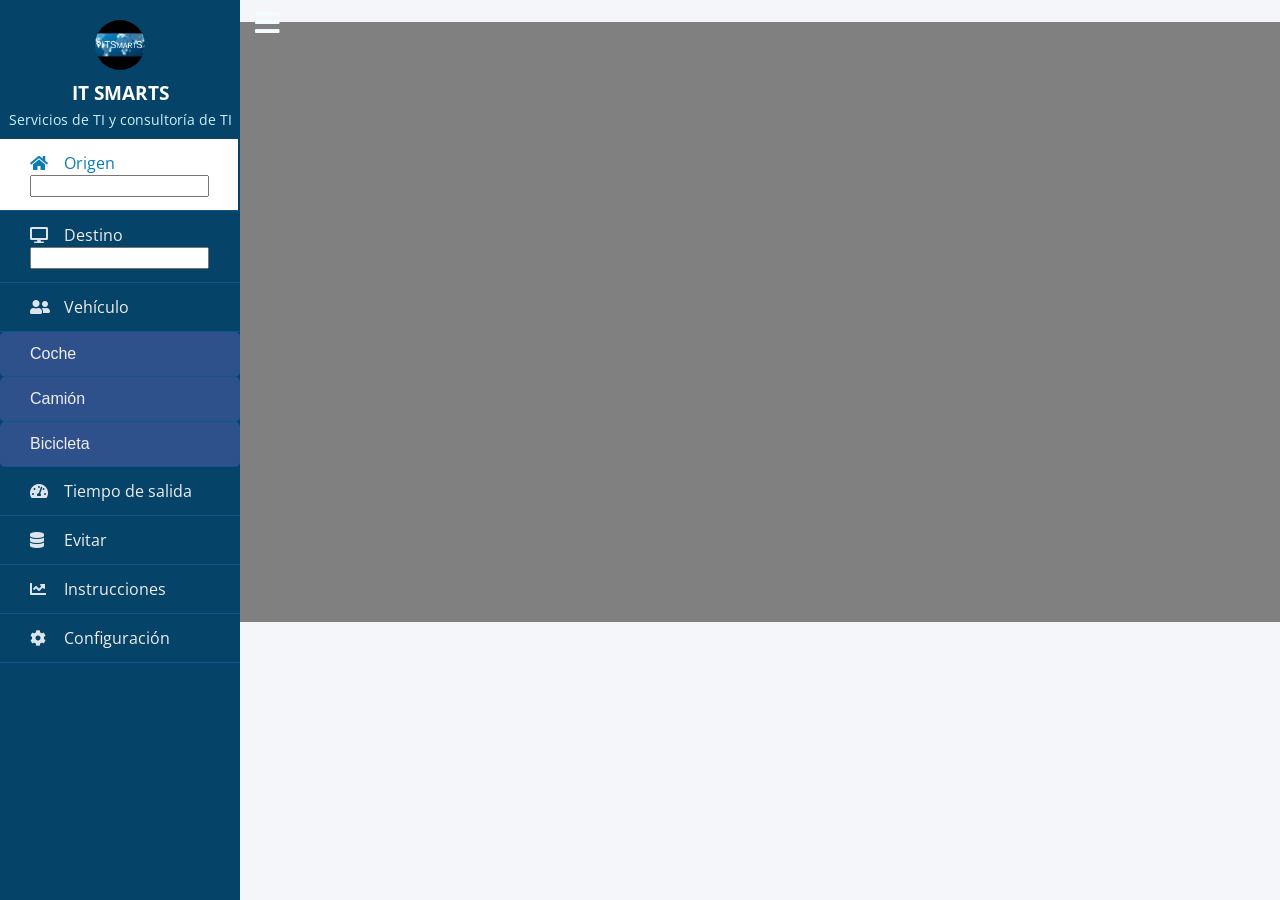
==== index.html @ 3744aa0c "Update index.html" ====
<!DOCTYPE html>
<html lang="en">
<head>
    <meta charset="UTF-8">
    <meta http-equiv="X-UA-Compatible" content="IE=edge">
    <link rel="stylesheet" href="https://use.fontawesome.com/releases/v5.8.1/css/all.css">
    <link href= "json.css" rel="stylesheet" type="text/css">
    <meta http-equiv="X-UA-Compatible" content="IE=edge">
    <meta name="viewport" content="width=device-width, initial-scale=1.0">
    <meta name="viewport" content="width=device-width, initial-scale=1.0, maximum-scale=1.0, user-scalable=yes">
    <meta http-equiv="Content-type" content="text/html;charset=UTF-8">
    <title>Document</title>
    <link rel="stylesheet" type="text/css" href="https://js.api.here.com/v3/3.1/mapsjs-ui.css" />
    <link rel="stylesheet" type="text/css" href="demo.css" />
    <link rel="stylesheet" type="text/css" href="styles.css" />
    <link rel="stylesheet" type="text/css" href="../template.css" />
    <script type="text/javascript" src='../test-credentials.js'></script>    
    <script type="text/javascript" src="https://js.api.here.com/v3/3.1/mapsjs-core.js"></script>
    <script type="text/javascript" src="https://js.api.here.com/v3/3.1/mapsjs-service.js"></script>
    <script type="text/javascript" src="https://js.api.here.com/v3/3.1/mapsjs-ui.js"></script>
    <script type="text/javascript" src="https://js.api.here.com/v3/3.1/mapsjs-mapevents.js"></script>
  <script>window.ENV_VARIABLE = 'developer.here.com'</script><script src='../iframeheight.js'></script>
    
    <meta name="viewport" content="width=device-width, initial-scale=1.0, maximum-scale=1.0, user-scalable=yes">
    <meta http-equiv="Content-type" content="text/html;charset=UTF-8">
    
    <title>Map at a specified location</title>
    <link rel="stylesheet" type="text/css" href="https://js.api.here.com/v3/3.1/mapsjs-ui.css" />
    <link rel="stylesheet" type="text/css" href="demo.css" />
    <link rel="stylesheet" type="text/css" href="styles.css" />
    <link rel="stylesheet" type="text/css" href="../template.css" />
    <script type="text/javascript" src='../test-credentials.js'></script>    
    <script type="text/javascript" src="https://js.api.here.com/v3/3.1/mapsjs-core.js"></script>
    <script type="text/javascript" src="https://js.api.here.com/v3/3.1/mapsjs-service.js"></script>
    <script type="text/javascript" src="https://js.api.here.com/v3/3.1/mapsjs-ui.js"></script>
    <script type="text/javascript" src="https://js.api.here.com/v3/3.1/mapsjs-mapevents.js"></script>
  <script>window.ENV_VARIABLE = 'developer.here.com'</script><script src='../iframeheight.js'></script>
  <head>
    <meta name="viewport" content="width=device-width, initial-scale=1.0, maximum-scale=1.0, user-scalable=yes">
    <meta http-equiv="Content-type" content="text/html;charset=UTF-8">
    <link rel="stylesheet" src="C:/Users/Sakura/Documents/Prueba4/part2.css">
    <style type=""text/css">
    
#map {
    width: 100%;
    height: 600px;
    background: grey;
}

#panel {
    width: 100%;
    height: 600px;
}


    </style>
</head>
<body id="markers-on-the-map">  
    <script
    src="https://code.jquery.com/jquery-3.6.4.js"
    integrity="sha256-a9jBBRygX1Bh5lt8GZjXDzyOB+bWve9EiO7tROUtj/E="
    crossorigin="anonymous"></script>"></scipt>
    <script>
    </script>

    <script type="text/javascript" src='demo.js'></script>      
    <div class="wrapper">
       <div class="section">
    <div class="top_navbar">
      <div class="hamburger">
        <a href="#">
          <i class="fas fa-bars"></i>
        </a>
      </div>
    </div>
   
    <div class="container">
        <div class="page-header">
        </div>
        <div id="map"></div>   
    </div>
  </div>
        <div class="sidebar">
            <div class="profile">
                <img src="logo.jpg">
                <h3>IT SMARTS</h3>
                <p>Servicios de TI y consultoría de TI</p>
            </div>
            <ul>
                <li>
                    <a href="#" class="active">
                        <span class="icon"><i class="fas fa-home"></i></span>
                        <span class="item">Origen</span> <form action="/url" method="GET"><label>
                                <input type="text" name="origen" minlength="3" maxlength="10" required>
                            
                        </form>
                        
                    </a>
                </li>
                <li>
                    <a href="#">
                        <span class="icon"><i class="fas fa-desktop"></i></span>
                        <span class="item">Destino</span>
                        <form action="/url" method="GET">
                            <label>
                                <input type="text" name="destino" minlength="3" maxlength="10" required>
                            </label>
                        </form>
                    </a>
                </li>
                <li>
                    <a href="#">
                        <span class="icon"><i class="fas fa-user-friends"></i></span>
                        <span class="item">Vehículo</span>
                        <a class="boton" href="http://laweb.com" target="_blank">Coche</a>
                        <a class="boton" href="http://laweb.com" target="_blank">Camión</a>
                        <a class="boton" href="http://laweb.com" target="_blank">Bicicleta</a>
                    </a>
                </li>
                <li>
                    <a href="#">
                        <span class="icon"><i class="fas fa-tachometer-alt"></i></span>
                        <span class="item">Tiempo de salida</span>
                    </a>
                </li>
                <li>
                    <a href="#">
                        <span class="icon"><i class="fas fa-database"></i></span>
                        <span class="item">Evitar</span>
                    </a>
                </li>
                <li>
                    <a href="#">
                        <span class="icon"><i class="fas fa-chart-line"></i></span>
                        <span class="item">Instrucciones</span>
                    </a>
                </li>
                <li>
                    <a href="#">
                        <span class="icon"><i class="fas fa-cog"></i></span>
                        <span class="item">Configuración</span>
                    </a>
                </li>
            </ul>
        </div>
        
    </div>
    <script>
        

        /**
         * Adds markers to the map highlighting the locations of the captials of
         * France, Italy, Germany, Spain and the United Kingdom.
         *
         * @param  {H.Map} map      A HERE Map instance within the application
         */
        function addMarkersToMap(map) {
            var parisMarker = new H.map.Marker({lat:48.8567, lng:2.3508});
            map.addObject(parisMarker);
        
            var romeMarker = new H.map.Marker({lat:41.9, lng: 12.5});
            map.addObject(romeMarker);
        
            var berlinMarker = new H.map.Marker({lat:52.5166, lng:13.3833});
            map.addObject(berlinMarker);
        
            var madridMarker = new H.map.Marker({lat:40.4, lng: -3.6833});
            map.addObject(madridMarker);
        
            var londonMarker = new H.map.Marker({lat:51.5008, lng:-0.1224});
            map.addObject(londonMarker);
        }
        
        /**
         * Boilerplate map initialization code starts below:
         */
        
        //Step 1: initialize communication with the platform
        // In your own code, replace variable window.apikey with your own apikey
        var platform = new H.service.Platform({
          apikey: 'IA6wsOsWVEGNVl1rjQ8REXSMmQCkW5sfBpkGL4I1kng'
        });
        var defaultLayers = platform.createDefaultLayers();
        
        //Step 2: initialize a map - this map is centered over Europe
        var map = new H.Map(document.getElementById('map'),
          defaultLayers.vector.normal.map,{
          center: {lat:50, lng:5},
          zoom: 4,
          pixelRatio: window.devicePixelRatio || 1
        });
        // add a resize listener to make sure that the map occupies the whole container
        window.addEventListener('resize', () => map.getViewPort().resize());
        
        //Step 3: make the map interactive
        // MapEvents enables the event system
        // Behavior implements default interactions for pan/zoom (also on mobile touch environments)
        var behavior = new H.mapevents.Behavior(new H.mapevents.MapEvents(map));
        
        // Create the default UI components
        var ui = H.ui.UI.createDefault(map, defaultLayers);
        
        // Now use the map as required...
        window.onload = function () {
          addMarkersToMap(map);
        }
            </script>

</body>
</html>
---- json.css ----
@import url('https://fonts.googleapis.com/css2?family=Open+Sans&display=swap');

*{
  list-style: none;
  text-decoration: none;
  margin: 0;
  padding: 0;
  box-sizing: border-box;
  font-family: 'Open Sans', sans-serif;
}

body{
  background: #f5f6fa;
}

.wrapper .sidebar{
  background: rgb(5, 68, 104);
  position: fixed;
  top: 0;
  left: 0;
  width: 240px;
  height: 100%;
  padding: 20px 0;
  transition: all 0.5s ease;
}

.wrapper .sidebar .profile{
  margin-bottom: 10px;
  text-align: center;
}

.wrapper .sidebar .profile img{
  display: block;
  width: 50px;
  height: 50px;
    border-radius: 50%;
  margin: 0 auto;
}

.wrapper .sidebar .profile h3{
  color: #ffffff;
  margin: 10px 0 5px;
}

.wrapper .sidebar .profile p{
  color: rgb(206, 240, 253);
  font-size: 14px;
}

.wrapper .sidebar ul li a{
  display: block;
  padding: 13px 30px;
  border-bottom: 1px solid #10558d;
  color: rgb(241, 237, 237);
  font-size: 16px;
  position: relative;
}

.wrapper .sidebar ul li a .icon{
  color: #dee4ec;
  width: 30px;
  display: inline-block;
}

 

.wrapper .sidebar ul li a:hover,
.wrapper .sidebar ul li a.active{
  color: #0c7db1;

  background:white;
    border-right: 2px solid rgb(5, 68, 104);
}

.wrapper .sidebar ul li a:hover .icon,
.wrapper .sidebar ul li a.active .icon{
  color: #0c7db1;
}

.wrapper .sidebar ul li a:hover:before,
.wrapper .sidebar ul li a.active:before{
  display: block;
}

.wrapper .section{
  width: calc(100% - 225px);
  margin-left: 225px;
  transition: all 0.5s ease;
}

.wrapper .section .top_navbar{
  background: rgb(7, 105, 185);
  height: 0px;
  display: flex;
  align-items: center;
  padding: 0 30px;
 
}

.wrapper .section .top_navbar .hamburger a{
  font-size: 28px;
  color: #f4fbff;
}

.wrapper .section .top_navbar .hamburger a:hover{
  color: #a2ecff;
}

 .wrapper .section .container{
  margin: 0px;
  background: #fff;
  padding: 0px;
  line-height: 0px;
}

body.active .wrapper .sidebar{
  left: -225px;
}

body.active .wrapper .section{
  margin-left: 0;
  width: 100%;
}


#map {
  width: 100%;
  height: 1500px;
  background: white;
}

#panel {
  width: 100%;
  height: 1500px;
}

#panel .section{
  width: calc(100%);
  margin-left: 225px;
  transition: all 0.5s ease;
}

.boton {
  border: 0px solid #2e518b; /*anchura, estilo y color borde*/
  padding: 0px; /*espacio alrededor texto*/
  background-color: #2e518b; /*color botón*/
  color: #ffffff; /*color texto*/
  text-decoration: none; /*decoración texto*/
  font-family: 'Helvetica', sans-serif; /*tipografía texto*/
  font-size: 3px;
  border-radius: 5px; /*bordes redondos*/
}

.boton {
  border: 0px solid #2e518b; /*anchura, estilo y color borde*/
  padding: 0px; /*espacio alrededor texto*/
  background-color: #2e518b; /*color botón*/
  color: #ffffff; /*color texto*/
  text-decoration: none; /*decoración texto*/
  font-family: 'Helvetica', sans-serif; /*tipografía texto*/
  font-size: 3px;
  border-radius: 5px; /*bordes redondos*/
}

.boton {
  border: 0px solid #2e518b; /*anchura, estilo y color borde*/
  padding: 0px; /*espacio alrededor texto*/
  background-color: #2e518b; /*color botón*/
  color: #ffffff; /*color texto*/
  text-decoration: none; /*decoración texto*/
  font-family: 'Helvetica', sans-serif; /*tipografía texto*/
  font-size: 3px;
  border-radius: 5px; /*bordes redondos*/
}
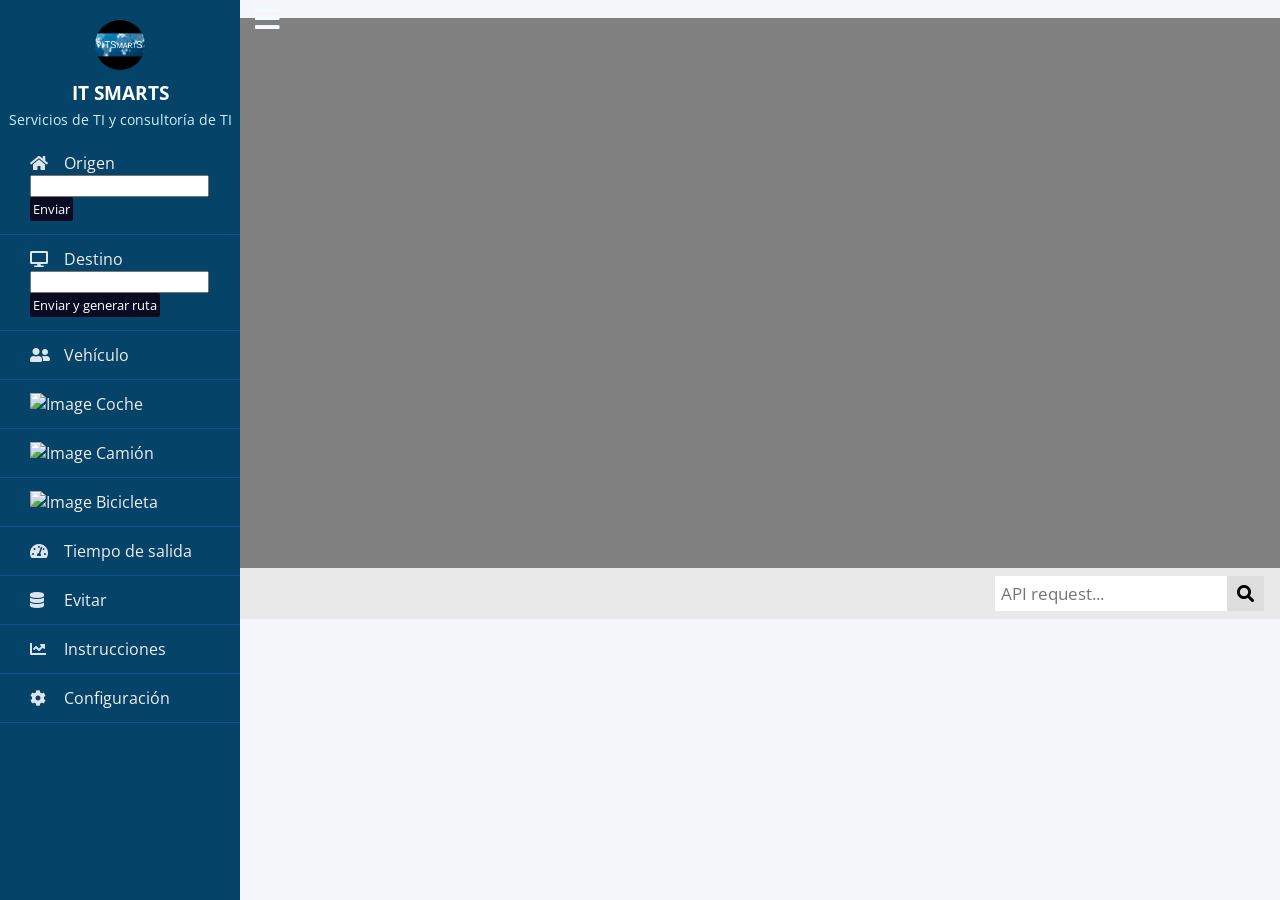
==== commit 55779077: "Update index.html" ====
--- a/index.html
+++ b/index.html
@@ -1,10 +1,145 @@
 <!DOCTYPE html>
 <html lang="en">
 <head>
+<link href= "json.css" rel="stylesheet" type="text/css">
+    
+    <style>
+    * {box-sizing: border-box;}
+    
+    body {
+      margin: 0;
+      font-family: Arial, Helvetica, sans-serif;
+    }
+    
+    .topnav {
+      overflow: hidden;
+      background-color: #e9e9e9;
+    }
+    
+    .topnav a {
+      float: left;
+      display: block;
+      color: black;
+      text-align: center;
+      padding: 14px 16px;
+      text-decoration: none;
+      font-size: 17px;
+    }
+    
+    .topnav a:hover {
+      background-color: #ddd;
+      color: black;
+    }
+    
+    .topnav a.active {
+      background-color: #2196F3;
+      color: white;
+    }
+    
+    .topnav .search-container {
+      float: right;
+    }
+    
+    .topnav input[type=text] {
+      padding: 6px;
+      margin-top: 8px;
+      font-size: 17px;
+      border: none;
+    }
+    
+    .topnav .search-container button {
+      float: right;
+      padding: 6px 10px;
+      margin-top: 8px;
+      margin-right: 16px;
+      background: #ddd;
+      font-size: 17px;
+      border: none;
+      cursor: pointer;
+    }
+    
+    .topnav .search-container button:hover {
+      background: #ccc;
+    }
+    
+    @media screen and (max-width: 600px) {
+      .topnav .search-container {
+        float: none;
+      }
+      .topnav a, .topnav input[type=text], .topnav .search-container button {
+        float: none;
+        display: block;
+        text-align: left;
+        width: 100%;
+        margin: 0;
+        padding: 14px;
+      }
+      .topnav input[type=text] {
+        border: 1px solid #ccc;  
+      }
+    }
+</style>
+
+    <style>
+        body {
+          margin: 0;
+          font-family: Arial, Helvetica, sans-serif;
+        }
+        
+        .navbar {
+            overflow: hidden;
+            background-color:#0a0a23;
+            position: bottom;
+            bottom: 0;
+            width: 100%;
+            margin-bottom: 0px;
+}
+
+        .navbar a {
+          float: right;
+          display: block;
+          color: #0a0a23;
+          text-align: center;
+          padding: 10px 10px;
+          text-decoration: none;
+          font-size: 17px;
+        }
+        
+        .navbar a:hover {
+          background: #f1f1f1;
+          color: black;
+        }
+        
+        .navbar a.active {
+          background-color:  rgb(5, 68, 104);
+          color: white;
+        }
+        
+        .main {
+          padding: 0 ppx;
+          margin-bottom: 0px;
+        }
+        
+        .boton7 {
+          border: 0px solid #2e518b; /*anchura, estilo y color borde*/
+          padding: 0px; /*espacio alrededor texto*/
+          position: left;
+          top:30%;
+          background-color:#04AA6D;
+          color: #fff;
+          border:none; 
+          border-radius:2px; 
+          padding:2px;
+          min-height:5px; 
+          min-width: 20px;
+          font-family: "Lucida Console", "Courier New", monospace;
+        }
+        </style>
+ 
+    
     <meta charset="UTF-8">
     <meta http-equiv="X-UA-Compatible" content="IE=edge">
     <link rel="stylesheet" href="https://use.fontawesome.com/releases/v5.8.1/css/all.css">
-    <link href= "json.css" rel="stylesheet" type="text/css">
     <meta http-equiv="X-UA-Compatible" content="IE=edge">
     <meta name="viewport" content="width=device-width, initial-scale=1.0">
     <meta name="viewport" content="width=device-width, initial-scale=1.0, maximum-scale=1.0, user-scalable=yes">
@@ -43,13 +178,15 @@
     
 #map {
     width: 100%;
-    height: 600px;
+    height: 550px;
     background: grey;
+    margin-bottom: 0px;
 }
 
 #panel {
     width: 100%;
-    height: 600px;
+    height: 550px;
+    margin-bottom: 0px;
 }
 
 
@@ -88,11 +225,24 @@
             </div>
             <ul>
                 <li>
-                    <a href="#" class="active">
+                    <a href="#">
                         <span class="icon"><i class="fas fa-home"></i></span>
                         <span class="item">Origen</span> <form action="/url" method="GET"><label>
                                 <input type="text" name="origen" minlength="3" maxlength="10" required>
-                            
+                                <button type="button5" class="button5"> Enviar </button>   
+                                <style>
+                                .button5 {
+                                position: left;
+                                top:50%;
+                                background-color:#0a0a23;
+                                color: #fff;
+                                border:none; 
+                                border-radius:2px; 
+                                padding:3px;
+                                min-height:5px; 
+                                min-width: 5px;
+                                }    
+                                </style> 
                         </form>
                         
                     </a>
@@ -102,20 +252,34 @@
                         <span class="icon"><i class="fas fa-desktop"></i></span>
                         <span class="item">Destino</span>
                         <form action="/url" method="GET">
-                            <label>
-                                <input type="text" name="destino" minlength="3" maxlength="10" required>
-                            </label>
+                                <input type="text" name="destino" minlength="3" maxlength="17" required>
+                            <button type="button6" class="button6">Enviar y generar ruta</button>   
+                                <style>
+                                .button6 {
+                                position: left;
+                                top:50%;
+                                background-color:#0a0a23;
+                                color: #fff;
+                                border:none; 
+                                border-radius:2px; 
+                                padding:3px;
+                                min-height:5px; 
+                                min-width: 20px;
+                                }    
+                                </style> 
                         </form>
                     </a>
                 </li>
                 <li>
                     <a href="#">
                         <span class="icon"><i class="fas fa-user-friends"></i></span>
-                        <span class="item">Vehículo</span>
-                        <a class="boton" href="http://laweb.com" target="_blank">Coche</a>
-                        <a class="boton" href="http://laweb.com" target="_blank">Camión</a>
-                        <a class="boton" href="http://laweb.com" target="_blank">Bicicleta</a>
-                    </a>
+                        <span class="item">Vehículo </span>
+                        <a class="boton1" href="http://laweb.com" target="_blank"><img src="car.jpg" alt="Image" width="20px" height="18px" >  Coche  </a>
+                        <a class="boton2" href="http://laweb.com" target="_blank"><img src="camion.png" alt="Image" width="20px" height="18px" > Camión  </a>
+                        <a class="boton3" href="http://laweb.com" target="_blank"><img src="bike.png" alt="Image" width="20px" height="18px" > Bicicleta  </a>
+            
+                    </a>
+            
                 </li>
                 <li>
                     <a href="#">
@@ -206,5 +370,22 @@
         }
             </script>
 
+
+
+<div class="topnav">
+    <a class="active" href="#home">Home</a>
+    <a href="#about">About</a>
+    <a href="#contact">Contact</a>
+    <div class="search-container">
+      <form action="/action_page.php">
+        <input type="text" placeholder="API request..." name="search">
+        <button type="submit"><i class="fa fa-search"></i></button>
+      </form>
+    </div>
+  </div>
+  
+</div>
+        
+  
 </body>
 </html>
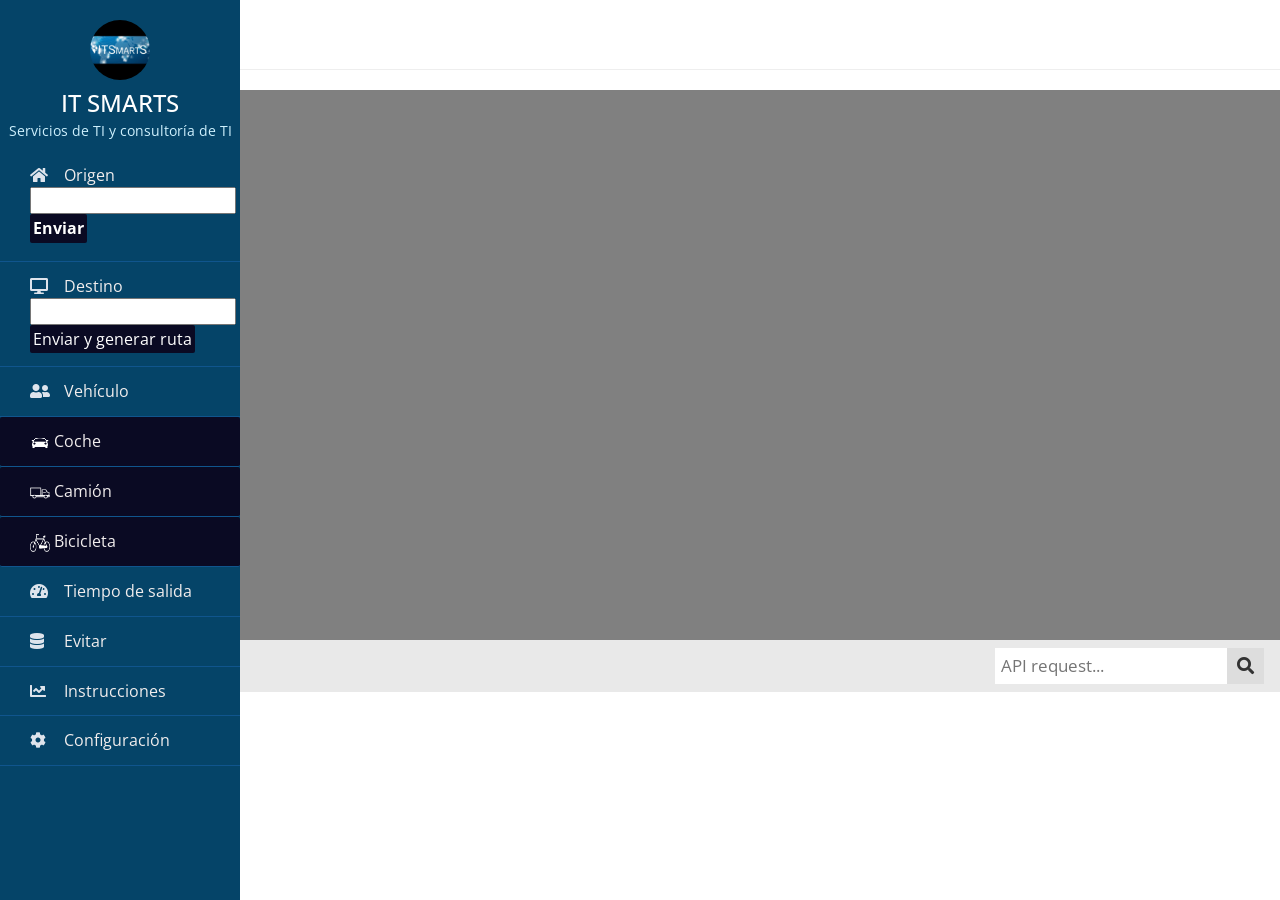
==== commit 85becd5b: "Update index.html" ====
--- a/index.html
+++ b/index.html
@@ -2,7 +2,14 @@
 <html lang="en">
 <head>
 <link href= "json.css" rel="stylesheet" type="text/css">
-    
+<meta charset="utf-8">
+  <meta name="viewport" content="width=device-width, initial-scale=1, shrink-to-fit=no">
+  <meta name="theme-color" content="#000000">
+
+  <link rel="manifest" href="%PUBLIC_URL%/manifest.json">
+  <link rel="shortcut icon" href="../src/images/dropbox_logo.svg">
+  <link rel="stylesheet" href="https://maxcdn.bootstrapcdn.com/bootstrap/3.3.7/css/bootstrap.min.css">
+
     <style>
     * {box-sizing: border-box;}
     
@@ -212,9 +219,13 @@
     </div>
    
     <div class="container">
+    <div class="vh-50">  
+    <div class="vw-50">
         <div class="page-header">
         </div>
         <div id="map"></div>   
+    </div>
+    </div>
     </div>
   </div>
         <div class="sidebar">
--- a/json.css
+++ b/json.css
@@ -31,9 +31,9 @@
 
 .wrapper .sidebar .profile img{
   display: block;
-  width: 50px;
-  height: 50px;
-    border-radius: 50%;
+  width: 60px;
+  height: 60px;
+    border-radius: 70%;
   margin: 0 auto;
 }
 
@@ -94,12 +94,11 @@
   display: flex;
   align-items: center;
   padding: 0 30px;
- 
 }
 
 .wrapper .section .top_navbar .hamburger a{
-  font-size: 28px;
-  color: #f4fbff;
+  font-size: 0px;
+  color: #a2ecff;
 }
 
 .wrapper .section .top_navbar .hamburger a:hover{
@@ -124,52 +123,84 @@
 
 
 #map {
-  width: 100%;
-  height: 1500px;
+  width: 80%;
+  height: 10px;
   background: white;
+  margin-bottom: 10px;
 }
 
 #panel {
-  width: 100%;
-  height: 1500px;
+  width: 80%;
+  height: 10px;
+  margin-bottom: 10px;
 }
 
 #panel .section{
   width: calc(100%);
   margin-left: 225px;
+  margin-bottom: 0px;
   transition: all 0.5s ease;
 }
 
+
+.boton1 {
+  border: 0px solid #2e518b; /*anchura, estilo y color borde*/
+  padding: 0px; /*espacio alrededor texto*/
+  background-color: #2e518b; /*color botón*/
+  position: absolute;
+  top:50%;
+  background-color:#0a0a23;
+  color: #fff;
+  border:none; 
+  border-radius:2px; 
+  padding:2px;
+  min-height:5px; 
+  min-width: 20px;
+}
+
+.boton2 {
+  border: 0px solid #2e518b; /*anchura, estilo y color borde*/
+  padding: 0px; /*espacio alrededor texto*/
+  background-color: #2e518b; /*color botón*/
+  position: absolute;
+  top:50%;
+  background-color:#0a0a23;
+  color: #fff;
+  border:none; 
+  border-radius:2px; 
+  padding:2px;
+  min-height:5px; 
+  min-width: 20px;
+}
+
+
+.boton3 {
+  border: 0px solid #2e518b; /*anchura, estilo y color borde*/
+  padding: 0px; /*espacio alrededor texto*/
+  background-color: #2e518b; /*color botón*/
+  position: absolute;
+  top:50%;
+  background-color:#0a0a23;
+  color: #fff;
+  border:none; 
+  border-radius:2px; 
+  padding:2px;
+  min-height:5px; 
+  min-width: 20px;
+}
+
 .boton {
-  border: 0px solid #2e518b; /*anchura, estilo y color borde*/
-  padding: 0px; /*espacio alrededor texto*/
-  background-color: #2e518b; /*color botón*/
-  color: #ffffff; /*color texto*/
-  text-decoration: none; /*decoración texto*/
-  font-family: 'Helvetica', sans-serif; /*tipografía texto*/
-  font-size: 3px;
-  border-radius: 5px; /*bordes redondos*/
-}
-
-.boton {
-  border: 0px solid #2e518b; /*anchura, estilo y color borde*/
-  padding: 0px; /*espacio alrededor texto*/
-  background-color: #2e518b; /*color botón*/
-  color: #ffffff; /*color texto*/
-  text-decoration: none; /*decoración texto*/
-  font-family: 'Helvetica', sans-serif; /*tipografía texto*/
-  font-size: 3px;
-  border-radius: 5px; /*bordes redondos*/
-}
-
-.boton {
-  border: 0px solid #2e518b; /*anchura, estilo y color borde*/
-  padding: 0px; /*espacio alrededor texto*/
-  background-color: #2e518b; /*color botón*/
-  color: #ffffff; /*color texto*/
-  text-decoration: none; /*decoración texto*/
-  font-family: 'Helvetica', sans-serif; /*tipografía texto*/
-  font-size: 3px;
-  border-radius: 5px; /*bordes redondos*/
-}
-
+  border: 0px solid rgb(5, 68, 104); /*anchura, estilo y color borde*/
+  padding: 0px; /*espacio alrededor texto*/
+  background-color:  rgb(5, 68, 104); /*color botón*/
+  position: right;
+  top:100%;
+  background-color: rgb(5, 68, 104);
+  color: #fff;
+  border:none; 
+  border-radius:2px; 
+  padding:2px;
+  min-height:5px; 
+  min-width: 20px;
+}
+
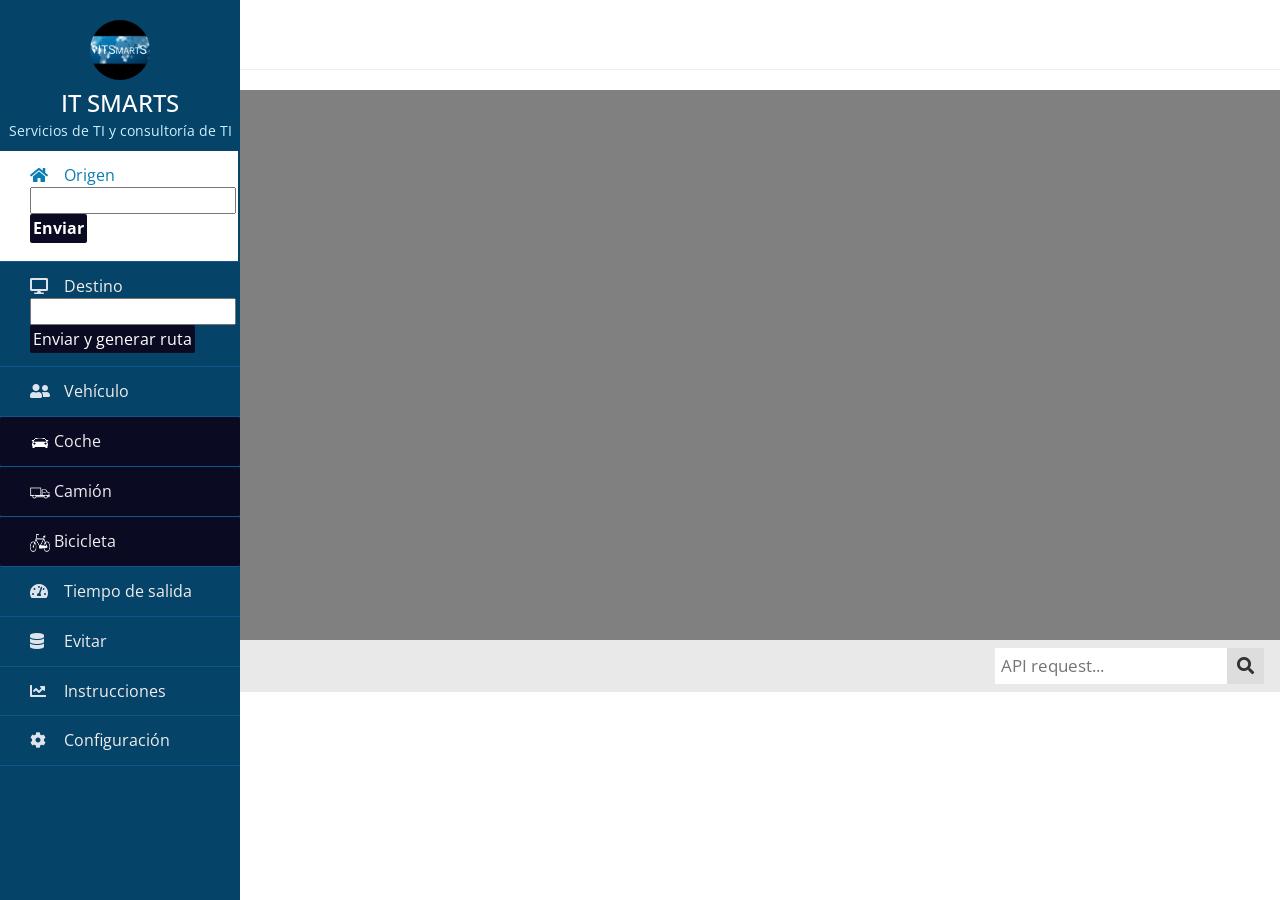
==== commit 41a8dfdc: "Update index.html" ====
--- a/index.html
+++ b/index.html
@@ -3,6 +3,13 @@
 <head>
 <link href= "json.css" rel="stylesheet" type="text/css">
 <meta charset="utf-8">
+  <meta name="viewport" content="width=device-width, initial-scale=1, shrink-to-fit=no">
+  <meta name="theme-color" content="#000000">
+
+  <link rel="manifest" href="%PUBLIC_URL%/manifest.json">
+  <link rel="shortcut icon" href="../src/images/dropbox_logo.svg">
+  <link rel="stylesheet" href="https://maxcdn.bootstrapcdn.com/bootstrap/3.3.7/css/bootstrap.min.css">
+  <meta charset="utf-8">
   <meta name="viewport" content="width=device-width, initial-scale=1, shrink-to-fit=no">
   <meta name="theme-color" content="#000000">
 
@@ -236,7 +243,7 @@
             </div>
             <ul>
                 <li>
-                    <a href="#">
+                    <a href="#" class=" active">
                         <span class="icon"><i class="fas fa-home"></i></span>
                         <span class="item">Origen</span> <form action="/url" method="GET"><label>
                                 <input type="text" name="origen" minlength="3" maxlength="10" required>
@@ -397,6 +404,11 @@
   
 </div>
         
-  
+<script>
+  var hamburger = document.querySelector(".hamburger");
+hamburger.addEventListener("click", function(){
+document.querySelector("body").classList.toggle("active");
+})
+</script>
 </body>
 </html>
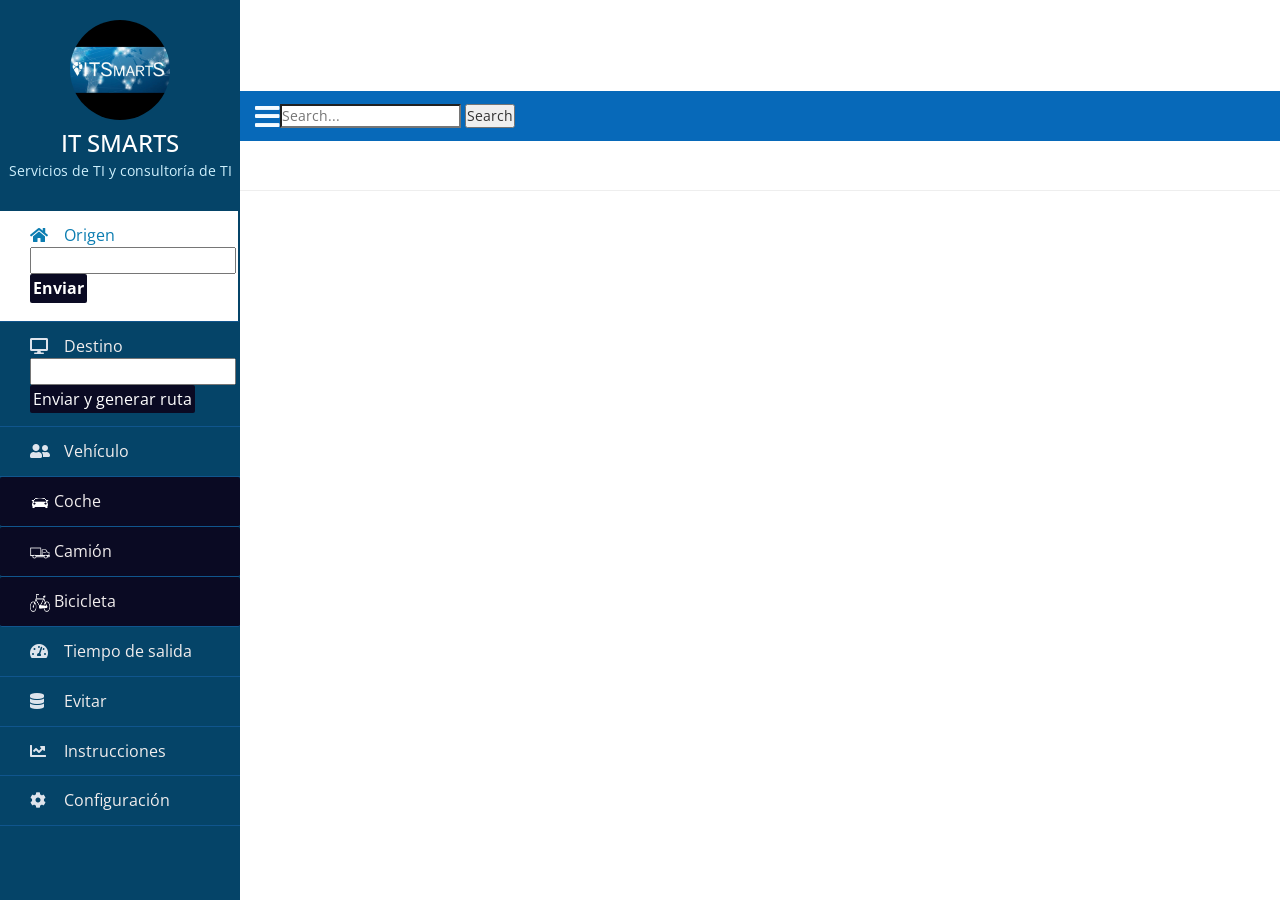
==== commit bb84b04e: "Update index.html" ====
--- a/index.html
+++ b/index.html
@@ -1,5 +1,4 @@
 <!DOCTYPE html>
-<html lang="en">
 <head>
 <link href= "json.css" rel="stylesheet" type="text/css">
 <meta charset="utf-8">
@@ -15,142 +14,7 @@
 
   <link rel="manifest" href="%PUBLIC_URL%/manifest.json">
   <link rel="shortcut icon" href="../src/images/dropbox_logo.svg">
-  <link rel="stylesheet" href="https://maxcdn.bootstrapcdn.com/bootstrap/3.3.7/css/bootstrap.min.css">
-
-    <style>
-    * {box-sizing: border-box;}
-    
-    body {
-      margin: 0;
-      font-family: Arial, Helvetica, sans-serif;
-    }
-    
-    .topnav {
-      overflow: hidden;
-      background-color: #e9e9e9;
-    }
-    
-    .topnav a {
-      float: left;
-      display: block;
-      color: black;
-      text-align: center;
-      padding: 14px 16px;
-      text-decoration: none;
-      font-size: 17px;
-    }
-    
-    .topnav a:hover {
-      background-color: #ddd;
-      color: black;
-    }
-    
-    .topnav a.active {
-      background-color: #2196F3;
-      color: white;
-    }
-    
-    .topnav .search-container {
-      float: right;
-    }
-    
-    .topnav input[type=text] {
-      padding: 6px;
-      margin-top: 8px;
-      font-size: 17px;
-      border: none;
-    }
-    
-    .topnav .search-container button {
-      float: right;
-      padding: 6px 10px;
-      margin-top: 8px;
-      margin-right: 16px;
-      background: #ddd;
-      font-size: 17px;
-      border: none;
-      cursor: pointer;
-    }
-    
-    .topnav .search-container button:hover {
-      background: #ccc;
-    }
-    
-    @media screen and (max-width: 600px) {
-      .topnav .search-container {
-        float: none;
-      }
-      .topnav a, .topnav input[type=text], .topnav .search-container button {
-        float: none;
-        display: block;
-        text-align: left;
-        width: 100%;
-        margin: 0;
-        padding: 14px;
-      }
-      .topnav input[type=text] {
-        border: 1px solid #ccc;  
-      }
-    }
-</style>
-
-    <style>
-        body {
-          margin: 0;
-          font-family: Arial, Helvetica, sans-serif;
-        }
-        
-        .navbar {
-            overflow: hidden;
-            background-color:#0a0a23;
-            position: bottom;
-            bottom: 0;
-            width: 100%;
-            margin-bottom: 0px;
-}
-
-        .navbar a {
-          float: right;
-          display: block;
-          color: #0a0a23;
-          text-align: center;
-          padding: 10px 10px;
-          text-decoration: none;
-          font-size: 17px;
-        }
-        
-        .navbar a:hover {
-          background: #f1f1f1;
-          color: black;
-        }
-        
-        .navbar a.active {
-          background-color:  rgb(5, 68, 104);
-          color: white;
-        }
-        
-        .main {
-          padding: 0 ppx;
-          margin-bottom: 0px;
-        }
-        
-        .boton7 {
-          border: 0px solid #2e518b; /*anchura, estilo y color borde*/
-          padding: 0px; /*espacio alrededor texto*/
-          position: left;
-          top:30%;
-          background-color:#04AA6D;
-          color: #fff;
-          border:none; 
-          border-radius:2px; 
-          padding:2px;
-          min-height:5px; 
-          min-width: 20px;
-          font-family: "Lucida Console", "Courier New", monospace;
-        }
-        </style>
- 
-    
+  <link rel="stylesheet" href="https://maxcdn.bootstrapcdn.com/bootstrap/3.3.7/css/bootstrap.min.css">    
     <meta charset="UTF-8">
     <meta http-equiv="X-UA-Compatible" content="IE=edge">
     <link rel="stylesheet" href="https://use.fontawesome.com/releases/v5.8.1/css/all.css">
@@ -184,47 +48,39 @@
     <script type="text/javascript" src="https://js.api.here.com/v3/3.1/mapsjs-ui.js"></script>
     <script type="text/javascript" src="https://js.api.here.com/v3/3.1/mapsjs-mapevents.js"></script>
   <script>window.ENV_VARIABLE = 'developer.here.com'</script><script src='../iframeheight.js'></script>
-  <head>
     <meta name="viewport" content="width=device-width, initial-scale=1.0, maximum-scale=1.0, user-scalable=yes">
     <meta http-equiv="Content-type" content="text/html;charset=UTF-8">
     <link rel="stylesheet" src="C:/Users/Sakura/Documents/Prueba4/part2.css">
-    <style type=""text/css">
-    
-#map {
-    width: 100%;
-    height: 550px;
-    background: grey;
-    margin-bottom: 0px;
-}
-
-#panel {
-    width: 100%;
-    height: 550px;
-    margin-bottom: 0px;
-}
-
-
-    </style>
-</head>
 <body id="markers-on-the-map">  
-    <script
+
+
+<a href="javascript:void(0);" class="menu_icon"><img src="iconn.png" alt="Image" width="20px" height="18px" > </a>
+  <div id="menu">
+    <ul>
+      <li><a href="#">Texto</a></li>
+      <li> Más texto wuuu Timo</li>
+  
+    </ul>
+  </div>
+  <script
     src="https://code.jquery.com/jquery-3.6.4.js"
     integrity="sha256-a9jBBRygX1Bh5lt8GZjXDzyOB+bWve9EiO7tROUtj/E="
     crossorigin="anonymous"></script>"></scipt>
     <script>
     </script>
-
     <script type="text/javascript" src='demo.js'></script>      
     <div class="wrapper">
        <div class="section">
-    <div class="top_navbar">
-      <div class="hamburger">
+        <div class="top_navbar">
+      <div class="hamburger" style="color: #a2ecff;">
         <a href="#">
           <i class="fas fa-bars"></i>
         </a>
       </div>
-    </div>
-   
+        <span><input type="search" id="query" name="q" placeholder="Search...">
+        <button>Search</button></span> 
+    </div>
+
     <div class="container">
     <div class="vh-50">  
     <div class="vw-50">
@@ -243,7 +99,7 @@
             </div>
             <ul>
                 <li>
-                    <a href="#" class=" active">
+              <a href="#" class=" active">
                         <span class="icon"><i class="fas fa-home"></i></span>
                         <span class="item">Origen</span> <form action="/url" method="GET"><label>
                                 <input type="text" name="origen" minlength="3" maxlength="10" required>
@@ -327,6 +183,31 @@
         </div>
         
     </div>
+
+    <div class="w3-sidebar w3-bar-block w3-collapse w3-card w3-animate-right" style="width:200px;right:0;" id="mySidebar">
+      <button class="w3-bar-item w3-button w3-large w3-hide-large" onclick="w3_close()">Close &times;</button>
+      <a href="#" class="w3-bar-item w3-button">Link 1</a>
+      <a href="#" class="w3-bar-item w3-button">Link 2</a>
+      <a href="#" class="w3-bar-item w3-button">Link 3</a>
+    </div>
+    
+    <div class="w3-main" style="margin-right:200px">
+    <div class="w3-teal">
+      <button class="w3-button w3-teal w3-xlarge w3-right w3-hide-large" onclick="w3_open()">&#9776;</button>
+    
+    
+    
+    </div>
+    
+    <script>
+    function w3_open() {
+      document.getElementById("mySidebar").style.display = "block";
+    }
+    
+    function w3_close() {
+      document.getElementById("mySidebar").style.display = "none";
+    }
+    </script>
     <script>
         
 
@@ -389,20 +270,6 @@
             </script>
 
 
-
-<div class="topnav">
-    <a class="active" href="#home">Home</a>
-    <a href="#about">About</a>
-    <a href="#contact">Contact</a>
-    <div class="search-container">
-      <form action="/action_page.php">
-        <input type="text" placeholder="API request..." name="search">
-        <button type="submit"><i class="fa fa-search"></i></button>
-      </form>
-    </div>
-  </div>
-  
-</div>
         
 <script>
   var hamburger = document.querySelector(".hamburger");
@@ -412,3 +279,4 @@
 </script>
 </body>
 </html>
+
--- a/json.css
+++ b/json.css
@@ -25,100 +25,98 @@
 }
 
 .wrapper .sidebar .profile{
-  margin-bottom: 10px;
-  text-align: center;
+	margin-bottom: 30px;
+	text-align: center;
 }
 
 .wrapper .sidebar .profile img{
-  display: block;
-  width: 60px;
-  height: 60px;
-    border-radius: 70%;
-  margin: 0 auto;
+	display: block;
+	width: 100px;
+	height: 100px;
+    border-radius: 50%;
+	margin: 0 auto;
 }
 
 .wrapper .sidebar .profile h3{
-  color: #ffffff;
-  margin: 10px 0 5px;
+	color: #ffffff;
+	margin: 10px 0 5px;
 }
 
 .wrapper .sidebar .profile p{
-  color: rgb(206, 240, 253);
-  font-size: 14px;
+	color: rgb(206, 240, 253);
+	font-size: 14px;
 }
 
 .wrapper .sidebar ul li a{
-  display: block;
-  padding: 13px 30px;
-  border-bottom: 1px solid #10558d;
-  color: rgb(241, 237, 237);
-  font-size: 16px;
-  position: relative;
+	display: block;
+	padding: 13px 30px;
+	border-bottom: 1px solid #10558d;
+	color: rgb(241, 237, 237);
+	font-size: 16px;
+	position: relative;
 }
 
 .wrapper .sidebar ul li a .icon{
-  color: #dee4ec;
-  width: 30px;
-  display: inline-block;
+	color: #dee4ec;
+	width: 30px;
+	display: inline-block;
 }
 
  
 
 .wrapper .sidebar ul li a:hover,
 .wrapper .sidebar ul li a.active{
-  color: #0c7db1;
-
-  background:white;
+	color: #0c7db1;
+
+	background:white;
     border-right: 2px solid rgb(5, 68, 104);
 }
 
 .wrapper .sidebar ul li a:hover .icon,
 .wrapper .sidebar ul li a.active .icon{
-  color: #0c7db1;
+	color: #0c7db1;
 }
 
 .wrapper .sidebar ul li a:hover:before,
 .wrapper .sidebar ul li a.active:before{
-  display: block;
+	display: block;
 }
 
 .wrapper .section{
-  width: calc(100% - 225px);
-  margin-left: 225px;
-  transition: all 0.5s ease;
+	width: calc(100% - 225px);
+	margin-left: 225px;
+	transition: all 0.5s ease;
 }
 
 .wrapper .section .top_navbar{
-  background: rgb(7, 105, 185);
-  height: 0px;
-  display: flex;
-  align-items: center;
-  padding: 0 30px;
-}
+	background: rgb(7, 105, 185);
+	height: 50px;
+	display: flex;
+	align-items: center;
+	padding: 0 30px;
+ 
+}
+
+
 
 .wrapper .section .top_navbar .hamburger a{
-  font-size: 0px;
-  color: #a2ecff;
+	font-size: 28px;
+	color: #f4fbff;
 }
 
 .wrapper .section .top_navbar .hamburger a:hover{
-  color: #a2ecff;
-}
-
- .wrapper .section .container{
-  margin: 0px;
-  background: #fff;
-  padding: 0px;
-  line-height: 0px;
-}
+	color: #a2ecff;
+}
+
+ 
 
 body.active .wrapper .sidebar{
-  left: -225px;
+	left: -225px;
 }
 
 body.active .wrapper .section{
-  margin-left: 0;
-  width: 100%;
+	margin-left: 0;
+	width: 100%;
 }
 
 
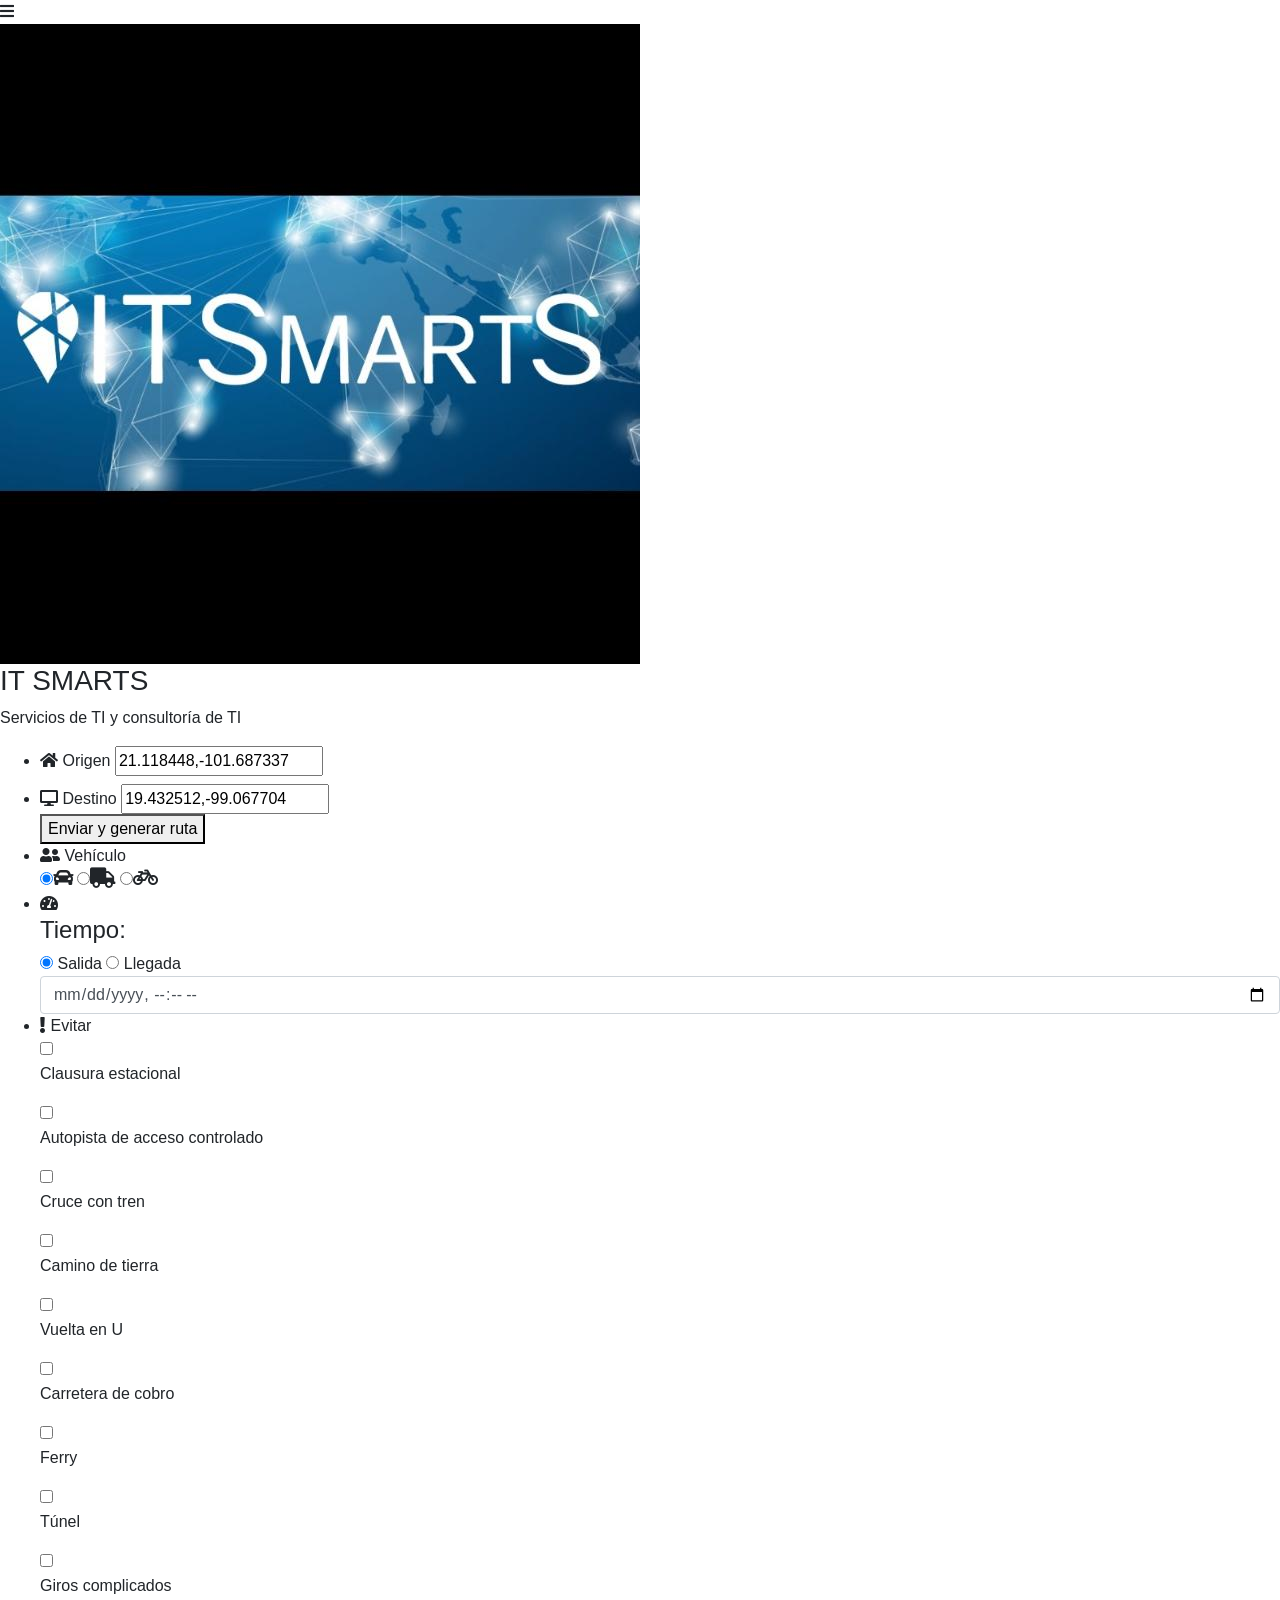
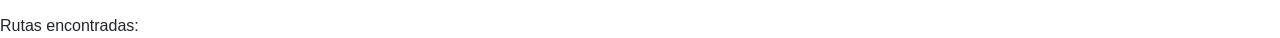
==== commit 9c450110: "draggable thing" ====
--- a/index.html
+++ b/index.html
@@ -1,282 +1,157 @@
-<!DOCTYPE html>
-<head>
-<link href= "json.css" rel="stylesheet" type="text/css">
-<meta charset="utf-8">
-  <meta name="viewport" content="width=device-width, initial-scale=1, shrink-to-fit=no">
-  <meta name="theme-color" content="#000000">
-
-  <link rel="manifest" href="%PUBLIC_URL%/manifest.json">
-  <link rel="shortcut icon" href="../src/images/dropbox_logo.svg">
-  <link rel="stylesheet" href="https://maxcdn.bootstrapcdn.com/bootstrap/3.3.7/css/bootstrap.min.css">
-  <meta charset="utf-8">
-  <meta name="viewport" content="width=device-width, initial-scale=1, shrink-to-fit=no">
-  <meta name="theme-color" content="#000000">
-
-  <link rel="manifest" href="%PUBLIC_URL%/manifest.json">
-  <link rel="shortcut icon" href="../src/images/dropbox_logo.svg">
-  <link rel="stylesheet" href="https://maxcdn.bootstrapcdn.com/bootstrap/3.3.7/css/bootstrap.min.css">    
-    <meta charset="UTF-8">
-    <meta http-equiv="X-UA-Compatible" content="IE=edge">
-    <link rel="stylesheet" href="https://use.fontawesome.com/releases/v5.8.1/css/all.css">
-    <meta http-equiv="X-UA-Compatible" content="IE=edge">
-    <meta name="viewport" content="width=device-width, initial-scale=1.0">
-    <meta name="viewport" content="width=device-width, initial-scale=1.0, maximum-scale=1.0, user-scalable=yes">
-    <meta http-equiv="Content-type" content="text/html;charset=UTF-8">
-    <title>Document</title>
-    <link rel="stylesheet" type="text/css" href="https://js.api.here.com/v3/3.1/mapsjs-ui.css" />
-    <link rel="stylesheet" type="text/css" href="demo.css" />
-    <link rel="stylesheet" type="text/css" href="styles.css" />
-    <link rel="stylesheet" type="text/css" href="../template.css" />
-    <script type="text/javascript" src='../test-credentials.js'></script>    
-    <script type="text/javascript" src="https://js.api.here.com/v3/3.1/mapsjs-core.js"></script>
-    <script type="text/javascript" src="https://js.api.here.com/v3/3.1/mapsjs-service.js"></script>
-    <script type="text/javascript" src="https://js.api.here.com/v3/3.1/mapsjs-ui.js"></script>
-    <script type="text/javascript" src="https://js.api.here.com/v3/3.1/mapsjs-mapevents.js"></script>
-  <script>window.ENV_VARIABLE = 'developer.here.com'</script><script src='../iframeheight.js'></script>
-    
-    <meta name="viewport" content="width=device-width, initial-scale=1.0, maximum-scale=1.0, user-scalable=yes">
-    <meta http-equiv="Content-type" content="text/html;charset=UTF-8">
-    
-    <title>Map at a specified location</title>
-    <link rel="stylesheet" type="text/css" href="https://js.api.here.com/v3/3.1/mapsjs-ui.css" />
-    <link rel="stylesheet" type="text/css" href="demo.css" />
-    <link rel="stylesheet" type="text/css" href="styles.css" />
-    <link rel="stylesheet" type="text/css" href="../template.css" />
-    <script type="text/javascript" src='../test-credentials.js'></script>    
-    <script type="text/javascript" src="https://js.api.here.com/v3/3.1/mapsjs-core.js"></script>
-    <script type="text/javascript" src="https://js.api.here.com/v3/3.1/mapsjs-service.js"></script>
-    <script type="text/javascript" src="https://js.api.here.com/v3/3.1/mapsjs-ui.js"></script>
-    <script type="text/javascript" src="https://js.api.here.com/v3/3.1/mapsjs-mapevents.js"></script>
-  <script>window.ENV_VARIABLE = 'developer.here.com'</script><script src='../iframeheight.js'></script>
-    <meta name="viewport" content="width=device-width, initial-scale=1.0, maximum-scale=1.0, user-scalable=yes">
-    <meta http-equiv="Content-type" content="text/html;charset=UTF-8">
-    <link rel="stylesheet" src="C:/Users/Sakura/Documents/Prueba4/part2.css">
-<body id="markers-on-the-map">  
-
-
-<a href="javascript:void(0);" class="menu_icon"><img src="iconn.png" alt="Image" width="20px" height="18px" > </a>
-  <div id="menu">
-    <ul>
-      <li><a href="#">Texto</a></li>
-      <li> Más texto wuuu Timo</li>
-  
-    </ul>
-  </div>
-  <script
-    src="https://code.jquery.com/jquery-3.6.4.js"
-    integrity="sha256-a9jBBRygX1Bh5lt8GZjXDzyOB+bWve9EiO7tROUtj/E="
-    crossorigin="anonymous"></script>"></scipt>
-    <script>
-    </script>
-    <script type="text/javascript" src='demo.js'></script>      
-    <div class="wrapper">
-       <div class="section">
-        <div class="top_navbar">
-      <div class="hamburger" style="color: #a2ecff;">
-        <a href="#">
-          <i class="fas fa-bars"></i>
-        </a>
-      </div>
-        <span><input type="search" id="query" name="q" placeholder="Search...">
-        <button>Search</button></span> 
-    </div>
-
-    <div class="container">
-    <div class="vh-50">  
-    <div class="vw-50">
-        <div class="page-header">
-        </div>
-        <div id="map"></div>   
-    </div>
-    </div>
-    </div>
-  </div>
-        <div class="sidebar">
-            <div class="profile">
-                <img src="logo.jpg">
-                <h3>IT SMARTS</h3>
-                <p>Servicios de TI y consultoría de TI</p>
-            </div>
-            <ul>
-                <li>
-              <a href="#" class=" active">
-                        <span class="icon"><i class="fas fa-home"></i></span>
-                        <span class="item">Origen</span> <form action="/url" method="GET"><label>
-                                <input type="text" name="origen" minlength="3" maxlength="10" required>
-                                <button type="button5" class="button5"> Enviar </button>   
-                                <style>
-                                .button5 {
-                                position: left;
-                                top:50%;
-                                background-color:#0a0a23;
-                                color: #fff;
-                                border:none; 
-                                border-radius:2px; 
-                                padding:3px;
-                                min-height:5px; 
-                                min-width: 5px;
-                                }    
-                                </style> 
-                        </form>
-                        
-                    </a>
-                </li>
-                <li>
-                    <a href="#">
-                        <span class="icon"><i class="fas fa-desktop"></i></span>
-                        <span class="item">Destino</span>
-                        <form action="/url" method="GET">
-                                <input type="text" name="destino" minlength="3" maxlength="17" required>
-                            <button type="button6" class="button6">Enviar y generar ruta</button>   
-                                <style>
-                                .button6 {
-                                position: left;
-                                top:50%;
-                                background-color:#0a0a23;
-                                color: #fff;
-                                border:none; 
-                                border-radius:2px; 
-                                padding:3px;
-                                min-height:5px; 
-                                min-width: 20px;
-                                }    
-                                </style> 
-                        </form>
-                    </a>
-                </li>
-                <li>
-                    <a href="#">
-                        <span class="icon"><i class="fas fa-user-friends"></i></span>
-                        <span class="item">Vehículo </span>
-                        <a class="boton1" href="http://laweb.com" target="_blank"><img src="car.jpg" alt="Image" width="20px" height="18px" >  Coche  </a>
-                        <a class="boton2" href="http://laweb.com" target="_blank"><img src="camion.png" alt="Image" width="20px" height="18px" > Camión  </a>
-                        <a class="boton3" href="http://laweb.com" target="_blank"><img src="bike.png" alt="Image" width="20px" height="18px" > Bicicleta  </a>
-            
-                    </a>
-            
-                </li>
-                <li>
-                    <a href="#">
-                        <span class="icon"><i class="fas fa-tachometer-alt"></i></span>
-                        <span class="item">Tiempo de salida</span>
-                    </a>
-                </li>
-                <li>
-                    <a href="#">
-                        <span class="icon"><i class="fas fa-database"></i></span>
-                        <span class="item">Evitar</span>
-                    </a>
-                </li>
-                <li>
-                    <a href="#">
-                        <span class="icon"><i class="fas fa-chart-line"></i></span>
-                        <span class="item">Instrucciones</span>
-                    </a>
-                </li>
-                <li>
-                    <a href="#">
-                        <span class="icon"><i class="fas fa-cog"></i></span>
-                        <span class="item">Configuración</span>
-                    </a>
-                </li>
-            </ul>
-        </div>
-        
-    </div>
-
-    <div class="w3-sidebar w3-bar-block w3-collapse w3-card w3-animate-right" style="width:200px;right:0;" id="mySidebar">
-      <button class="w3-bar-item w3-button w3-large w3-hide-large" onclick="w3_close()">Close &times;</button>
-      <a href="#" class="w3-bar-item w3-button">Link 1</a>
-      <a href="#" class="w3-bar-item w3-button">Link 2</a>
-      <a href="#" class="w3-bar-item w3-button">Link 3</a>
-    </div>
-    
-    <div class="w3-main" style="margin-right:200px">
-    <div class="w3-teal">
-      <button class="w3-button w3-teal w3-xlarge w3-right w3-hide-large" onclick="w3_open()">&#9776;</button>
-    
-    
-    
-    </div>
-    
-    <script>
-    function w3_open() {
-      document.getElementById("mySidebar").style.display = "block";
-    }
-    
-    function w3_close() {
-      document.getElementById("mySidebar").style.display = "none";
-    }
-    </script>
-    <script>
-        
-
-        /**
-         * Adds markers to the map highlighting the locations of the captials of
-         * France, Italy, Germany, Spain and the United Kingdom.
-         *
-         * @param  {H.Map} map      A HERE Map instance within the application
-         */
-        function addMarkersToMap(map) {
-            var parisMarker = new H.map.Marker({lat:48.8567, lng:2.3508});
-            map.addObject(parisMarker);
-        
-            var romeMarker = new H.map.Marker({lat:41.9, lng: 12.5});
-            map.addObject(romeMarker);
-        
-            var berlinMarker = new H.map.Marker({lat:52.5166, lng:13.3833});
-            map.addObject(berlinMarker);
-        
-            var madridMarker = new H.map.Marker({lat:40.4, lng: -3.6833});
-            map.addObject(madridMarker);
-        
-            var londonMarker = new H.map.Marker({lat:51.5008, lng:-0.1224});
-            map.addObject(londonMarker);
-        }
-        
-        /**
-         * Boilerplate map initialization code starts below:
-         */
-        
-        //Step 1: initialize communication with the platform
-        // In your own code, replace variable window.apikey with your own apikey
-        var platform = new H.service.Platform({
-          apikey: 'IA6wsOsWVEGNVl1rjQ8REXSMmQCkW5sfBpkGL4I1kng'
-        });
-        var defaultLayers = platform.createDefaultLayers();
-        
-        //Step 2: initialize a map - this map is centered over Europe
-        var map = new H.Map(document.getElementById('map'),
-          defaultLayers.vector.normal.map,{
-          center: {lat:50, lng:5},
-          zoom: 4,
-          pixelRatio: window.devicePixelRatio || 1
-        });
-        // add a resize listener to make sure that the map occupies the whole container
-        window.addEventListener('resize', () => map.getViewPort().resize());
-        
-        //Step 3: make the map interactive
-        // MapEvents enables the event system
-        // Behavior implements default interactions for pan/zoom (also on mobile touch environments)
-        var behavior = new H.mapevents.Behavior(new H.mapevents.MapEvents(map));
-        
-        // Create the default UI components
-        var ui = H.ui.UI.createDefault(map, defaultLayers);
-        
-        // Now use the map as required...
-        window.onload = function () {
-          addMarkersToMap(map);
-        }
-            </script>
-
-
-        
-<script>
-  var hamburger = document.querySelector(".hamburger");
-hamburger.addEventListener("click", function(){
-document.querySelector("body").classList.toggle("active");
-})
-</script>
-</body>
-</html>
-
+<!DOCTYPE html>
+<html lang="en">
+<head>
+    <link rel="stylesheet" href="https://stackpath.bootstrapcdn.com/bootstrap/4.4.1/css/bootstrap.min.css" integrity="sha384-Vkoo8x4CGsO3+Hhxv8T/Q5PaXtkKtu6ug5TOeNV6gBiFeWPGFN9MuhOf23Q9Ifjh" crossorigin="anonymous">
+
+    <meta charset="UTF-8">
+    <meta http-equiv="X-UA-Compatible" content="IE=edge">
+    <link rel="stylesheet" href="https://use.fontawesome.com/releases/v5.8.1/css/all.css">
+    <link href= "styles.css" rel="stylesheet" type="text/css">
+    <meta http-equiv="X-UA-Compatible" content="IE=edge">
+    <meta name="viewport" content="width=device-width, initial-scale=1.0">
+    <meta name="viewport" content="width=device-width, initial-scale=1.0, maximum-scale=1.0, user-scalable=yes">
+    <meta http-equiv="Content-type" content="text/html;charset=UTF-8">
+    <link rel="stylesheet" type="text/css" href="https://js.api.here.com/v3/3.1/mapsjs-ui.css" />
+    <script type="text/javascript" src="https://js.api.here.com/v3/3.1/mapsjs-core.js"></script>
+    <script type="text/javascript" src="https://js.api.here.com/v3/3.1/mapsjs-service.js"></script>
+    <script type="text/javascript" src="https://js.api.here.com/v3/3.1/mapsjs-ui.js"></script>
+    <script type="text/javascript" src="https://js.api.here.com/v3/3.1/mapsjs-mapevents.js"></script>
+    <meta name="viewport" content="width=device-width, initial-scale=1.0, maximum-scale=1.0, user-scalable=yes">
+    <meta http-equiv="Content-type" content="text/html;charset=UTF-8">
+    <title>IT Smarts</title>
+    <meta name="viewport" content="width=device-width, initial-scale=1.0, maximum-scale=1.0, user-scalable=yes">
+    <meta http-equiv="Content-type" content="text/html;charset=UTF-8">
+</head>
+<body id="markers-on-the-map">  
+    <script src="https://code.jquery.com/jquery-3.6.4.js" integrity="sha256-a9jBBRygX1Bh5lt8GZjXDzyOB+bWve9EiO7tROUtj/E="crossorigin="anonymous"></script>
+    <div class="wrapper">
+       <div class="section">
+    <div class="top_navbar">
+      <div class="hamburger">
+        <a>
+          <i class="fas fa-bars"></i>
+        </a>
+      </div>
+    </div>
+   
+    <div class="container">
+        <div class="page-header">
+        </div>
+        <div id="map"></div>   
+    </div>
+  </div>
+        <div class="sidebar" style="overflow: auto;">
+            <div class="profile">
+                <img src="logo.jpg">
+                <h3>IT SMARTS</h3>
+                <p>Servicios de TI y consultoría de TI</p>
+            </div>
+            <ul>
+                <li>
+                    <a>
+                      <span class="icon"><i class="fas fa-home"></i></span>
+                      <span class="item">Origen</span> <label>
+                        <input type="text" name="origen" minlength="3" id="first_place" value="21.118448,-101.687337" required>
+                    </a>
+                </li>
+                <li>
+                    <a>
+                        <span class="icon"><i class="fas fa-desktop"></i></span>
+                        <span class="item">Destino</span>
+                          <input type="text" name="destino" minlength="3" id="second_place" value="19.432512,-99.067704"  required>
+                          <br>
+                          <button type="button6" class="button6"onclick="directions()">Enviar y generar ruta</button>   
+                    </a>
+                </li>
+                <li>
+                    <a>
+                        <span class="icon"><i class="fas fa-user-friends"></i></span>
+                        <span class="item">Vehículo </span>
+                        <br>
+                        <input type="radio" class="transportation" checked value="car" name="transportation" id=""><i class="fas fa-car" style="font-size:20px"></i>
+                        <input type="radio" class="transportation" value="truck" name="transportation" id=""><i class="fas fa-truck" style="font-size:20px"></i>
+                        <input type="radio" class="transportation" value="bicycle" name="transportation" id=""><i class="fas fa-bicycle" style="font-size:20px"></i>
+                    </a>
+            
+                </li>
+                <li>
+                    <a>
+                        <span class="icon"><i class="fas fa-tachometer-alt"></i></span>
+                        <h4>Tiempo:</h4>
+                        <input type="radio" name="time_type" checked value="departureTime" id=""> <span class="item">Salida</span>
+                        <input type="radio" name="time_type" value="arrivalTime" id=""> <span class="item">Llegada</span>
+                        <input id="departure-time" class="form-control" type="datetime-local" required="required" >
+                    </a>
+                </li>
+                <li>
+                    <a>
+                        <span class="icon"><i class="fas fa-exclamation"></i></span>
+                        <span class="item">Evitar</span>
+                        <div>
+                            <input type="checkbox" class="avoid" value="seasonalClosure" name="avoid" id="">
+                                <p>Clausura estacional</p>
+                            </input>
+                        </div>
+                        <div>
+                            <input type="checkbox" class="avoid" value="controlledAccessHighway" name="avoid" id="">
+                                <p>Autopista de acceso controlado</p>
+                            </input>
+                        </div>
+                        <div>
+                            <input type="checkbox" class="avoid" value="carShuttleTrain" name="avoid" id="">
+                                <p>Cruce con tren</p>
+                            </input>
+                        </div>
+                        <div>
+                            <input type="checkbox" class="avoid" value="dirtRoad" name="avoid" id="">
+                                <p>Camino de tierra</p>
+                            </input>
+                        </div>
+                        <div>
+                            <input type="checkbox" class="avoid" value="uTurns" name="avoid" id="">
+                                <p>Vuelta en U</p>
+                            </input>
+                        </div>
+                        <div>
+                            <input type="checkbox" class="avoid" value="difficultTurns" name="avoid" id="">
+                                <p>Carretera de cobro</p>
+                            </input>
+                        </div>
+                        <div>
+                            <input type="checkbox" name="avoid" value="ferry"  class="avoid" id="">
+                                <p>Ferry</p>
+                            </input>
+                        </div>
+                        <div>
+                            <input type="checkbox" name="avoid" value="tunnel" class="avoid" id="">
+                                <p>Túnel</p>
+                            </input>
+                        </div>
+                        <div>
+                            <input type="checkbox" name="avoid" value="tollRoad" class="avoid" id="">
+                                <p>Giros complicados</p>
+                            </input>
+                        </div>
+                    </a>
+             </li>
+            </ul>
+        </div>
+        
+    </div>
+    <script src="jsss.js"></script>
+    <script src="decode.js"></script>
+    <script src="luxon.js"></script>
+    
+<div class="topnav">
+    
+    </div>
+  </div>
+  
+</div>
+Rutas encontradas: <span id="find_routes"></span>
+        <div id="instructions">
+            
+        </div>
+        
+</body>
+</html>
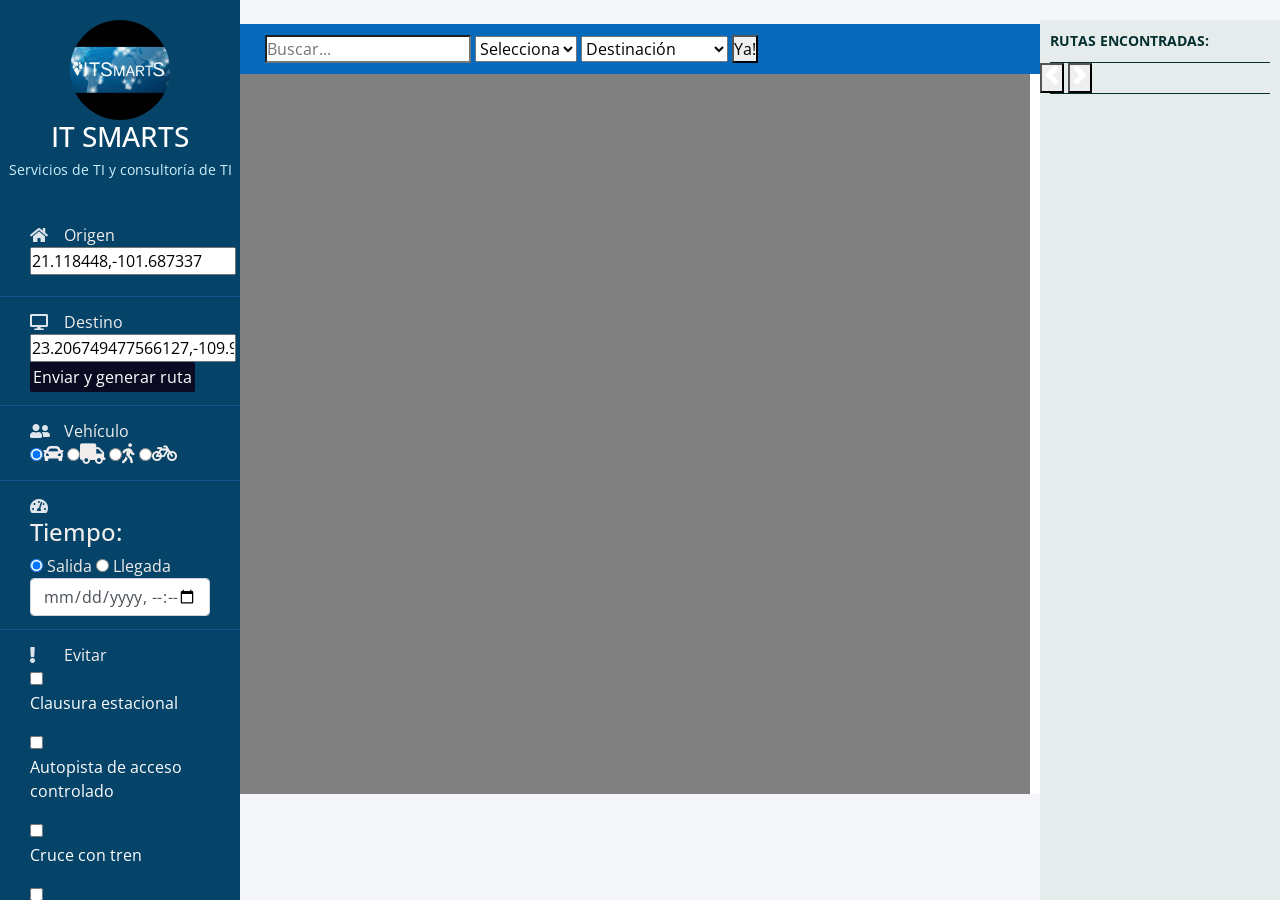
==== commit 1cb888c0: "dragged and name" ====
--- a/index.html
+++ b/index.html
@@ -7,6 +7,7 @@
     <meta http-equiv="X-UA-Compatible" content="IE=edge">
     <link rel="stylesheet" href="https://use.fontawesome.com/releases/v5.8.1/css/all.css">
     <link href= "styles.css" rel="stylesheet" type="text/css">
+    <link href= "json.css" rel="stylesheet" type="text/css">
     <meta http-equiv="X-UA-Compatible" content="IE=edge">
     <meta name="viewport" content="width=device-width, initial-scale=1.0">
     <meta name="viewport" content="width=device-width, initial-scale=1.0, maximum-scale=1.0, user-scalable=yes">
@@ -23,23 +24,63 @@
     <meta http-equiv="Content-type" content="text/html;charset=UTF-8">
 </head>
 <body id="markers-on-the-map">  
-    <script src="https://code.jquery.com/jquery-3.6.4.js" integrity="sha256-a9jBBRygX1Bh5lt8GZjXDzyOB+bWve9EiO7tROUtj/E="crossorigin="anonymous"></script>
-    <div class="wrapper">
-       <div class="section">
-    <div class="top_navbar">
-      <div class="hamburger">
-        <a>
-          <i class="fas fa-bars"></i>
-        </a>
+   
+
+<a href="javascript:void(0);" class="menu_icon"><img src="iconn.png" alt="Image" width="20px" height="18px" > </a>
+<div id="menu" style="overflow: auto;">
+  <ul>
+    <li><a>Rutas encontradas:<span id="find_routes"></span></a></li>
+    <button class="carousel-control circle-button-div" onclick="move_page('prev')" type="button" >
+        <div class="circle-button">
+        <span class="carousel-control-prev-icon" aria-hidden="true"></span>
+          </div>
+      </button>
+      <button class="carousel-control circle-button-div" onclick="move_page('next')" type="button" data-slide="next">
+        <div class="circle-button">
+        <span class="carousel-control-next-icon" aria-hidden="true"></span>
+        </div>
+      </button>
+    <li id="instructions"></li>
+
+  </ul>
+</div>
+<script
+  src="https://code.jquery.com/jquery-3.6.4.js"
+  integrity="sha256-a9jBBRygX1Bh5lt8GZjXDzyOB+bWve9EiO7tROUtj/E="
+  crossorigin="anonymous"></script>"></scipt>
+  <script>
+  </script>
+  <script type="text/javascript" src='demo.js'></script>      
+  <div class="wrapper">
+     <div class="section">
+      <div class="top_navbar">
+    <div class="hamburger" style="color: #a2ecff;">
+      <a href="#">
+        <i class="fas fa-bars"></i>
+      </a>
+    </div>
+      <span><input type="search" onchange="search_city()"  id="query" name="q" placeholder="Buscar...">
+        <select onchange="" id="datalist_results">
+        <option value="Ninguno">Selecciona</option>
+        </select>
+        <select  id="datalist_place">
+        <option value="Ninguno">Destinación</option>
+        <option value="first_place">Lugar de partida</option>
+        <option value="second_place">Lugar de llegada</option>
+        </select>
+            <button type="button" onclick="onchange_search()">Ya!</button>
+  </div>
+
+  <div class="container">
+  <div class="vh-50">  
+  <div class="vw-50">
+      <div class="page-header">
       </div>
-    </div>
-   
-    <div class="container">
-        <div class="page-header">
-        </div>
-        <div id="map"></div>   
-    </div>
+      <div id="map"></div>   
   </div>
+  </div>
+  </div>
+</div>
         <div class="sidebar" style="overflow: auto;">
             <div class="profile">
                 <img src="logo.jpg">
@@ -51,14 +92,14 @@
                     <a>
                       <span class="icon"><i class="fas fa-home"></i></span>
                       <span class="item">Origen</span> <label>
-                        <input type="text" name="origen" minlength="3" id="first_place" value="21.118448,-101.687337" required>
+                        <input type="text" name="origen" minlength="3" id="first_place" class="input_search" value="21.118448,-101.687337" required>
                     </a>
                 </li>
                 <li>
                     <a>
                         <span class="icon"><i class="fas fa-desktop"></i></span>
                         <span class="item">Destino</span>
-                          <input type="text" name="destino" minlength="3" id="second_place" value="19.432512,-99.067704"  required>
+                          <input type="text" name="destino" minlength="3" id="second_place" class="input_search" value="23.206749477566127,-109.9723418621682"  required>
                           <br>
                           <button type="button6" class="button6"onclick="directions()">Enviar y generar ruta</button>   
                     </a>
@@ -70,6 +111,7 @@
                         <br>
                         <input type="radio" class="transportation" checked value="car" name="transportation" id=""><i class="fas fa-car" style="font-size:20px"></i>
                         <input type="radio" class="transportation" value="truck" name="transportation" id=""><i class="fas fa-truck" style="font-size:20px"></i>
+                        <input type="radio" class="transportation" value="pedestrian" name="transportation" id=""><i class="fas fa-walking" style="font-size:20px"></i>
                         <input type="radio" class="transportation" value="bicycle" name="transportation" id=""><i class="fas fa-bicycle" style="font-size:20px"></i>
                     </a>
             
@@ -148,10 +190,5 @@
   </div>
   
 </div>
-Rutas encontradas: <span id="find_routes"></span>
-        <div id="instructions">
-            
-        </div>
-        
 </body>
-</html>+</html>
--- a/styles.css
+++ b/styles.css
@@ -0,0 +1,377 @@
+@import url('https://fonts.googleapis.com/css2?family=Open+Sans&display=swap');
+* {box-sizing: border-box;}
+    
+    body {
+      margin: 0;
+      font-family: Arial, Helvetica, sans-serif;
+    }
+    
+    .topnav {
+      overflow: hidden;
+      background-color: #e9e9e9;
+    }
+    
+    .topnav a {
+      float: left;
+      display: block;
+      color: black;
+      text-align: center;
+      padding: 14px 16px;
+      text-decoration: none;
+      font-size: 17px;
+    }
+    
+    .topnav a:hover {
+      background-color: #ddd;
+      color: black;
+    }
+    
+    .topnav a.active {
+      background-color: #2196F3;
+      color: white;
+    }
+    
+    .topnav .search-container {
+      float: right;
+    }
+    
+    .topnav input[type=text] {
+      padding: 6px;
+      margin-top: 8px;
+      font-size: 17px;
+      border: none;
+    }
+    
+    .topnav .search-container button {
+      float: right;
+      padding: 6px 10px;
+      margin-top: 8px;
+      margin-right: 16px;
+      background: #ddd;
+      font-size: 17px;
+      border: none;
+      cursor: pointer;
+    }
+    
+    .topnav .search-container button:hover {
+      background: #ccc;
+    }
+    
+    @media screen and (max-width: 600px) {
+      .topnav .search-container {
+        float: none;
+      }
+      .topnav a, .topnav input[type=text], .topnav .search-container button {
+        float: none;
+        display: block;
+        text-align: left;
+        width: 100%;
+        margin: 0;
+        padding: 14px;
+      }
+      .topnav input[type=text] {
+        border: 1px solid #ccc;  
+      }
+    }
+*{
+  list-style: none;
+  text-decoration: none;
+  margin: 0;
+  padding: 0;
+  box-sizing: border-box;
+  font-family: 'Open Sans', sans-serif;
+}
+
+body{
+  background: #f5f6fa;
+}
+
+.wrapper .sidebar{
+  background: rgb(5, 68, 104);
+  position: fixed;
+  top: 0;
+  left: 0;
+  width: 240px;
+  height: 100%;
+  padding: 20px 0;
+  transition: all 0.5s ease;
+}
+::-webkit-scrollbar {
+  height: 10px;
+  width: 10px;
+}
+::-webkit-scrollbar-track {
+background: #eee;
+
+border-radius:8px;
+}
+::-webkit-scrollbar-thumb {
+background: #cccbcb;
+}
+.wrapper .sidebar .profile{
+  margin-bottom: 10px;
+  text-align: center;
+}
+
+.wrapper .sidebar .profile img{
+  display: block;
+  width: 60px;
+  height: 60px;
+    border-radius: 70%;
+  margin: 0 auto;
+}
+
+.wrapper .sidebar .profile h3{
+  color: #ffffff;
+  margin: 10px 0 5px;
+}
+
+.wrapper .sidebar .profile p{
+  color: rgb(206, 240, 253);
+  font-size: 14px;
+}
+
+.wrapper .sidebar ul li a{
+  display: block;
+  padding: 13px 30px;
+  border-bottom: 1px solid #10558d;
+  color: rgb(241, 237, 237);
+  font-size: 16px;
+  position: relative;
+}
+
+.wrapper .sidebar ul li a .icon{
+  color: #dee4ec;
+  width: 30px;
+  display: inline-block;
+}
+
+ 
+
+.wrapper .sidebar ul li a:hover,
+.wrapper .sidebar ul li a.active{
+  color: #0c7db1;
+
+  background:white;
+    border-right: 2px solid rgb(5, 68, 104);
+}
+
+.wrapper .sidebar ul li a:hover .icon,
+.wrapper .sidebar ul li a.active .icon{
+  color: #0c7db1;
+}
+
+.wrapper .sidebar ul li a:hover:before,
+.wrapper .sidebar ul li a.active:before{
+  display: block;
+}
+
+.wrapper .section{
+  width: calc(100% - 225px);
+  margin-left: 225px;
+  transition: all 0.5s ease;
+}
+
+.wrapper .section .top_navbar{
+  background: rgb(7, 105, 185);
+  height: 0px;
+  display: flex;
+  align-items: center;
+  padding: 0 30px;
+}
+
+.wrapper .section .top_navbar .hamburger a{
+  font-size: 0px;
+  color: #a2ecff;
+}
+
+.wrapper .section .top_navbar .hamburger a:hover{
+  color: #a2ecff;
+}
+
+ .wrapper .section .container{
+  margin: 0px;
+  background: #fff;
+  padding: 0px;
+  line-height: 0px;
+}
+
+body.active .wrapper .sidebar{
+  left: -225px;
+}
+
+body.active .wrapper .section{
+  margin-left: 0;
+  width: 100%;
+}
+
+
+#map {
+  width: 80%;
+  height: 10px;
+  background: white;
+  margin-bottom: 10px;
+}
+
+#panel {
+  width: 80%;
+  height: 10px;
+  margin-bottom: 10px;
+}
+
+#panel .section{
+  width: calc(100%);
+  margin-left: 225px;
+  margin-bottom: 0px;
+  transition: all 0.5s ease;
+}
+
+
+.boton1 {
+  border: 0px solid #2e518b; /*anchura, estilo y color borde*/
+  padding: 0px; /*espacio alrededor texto*/
+  background-color: #2e518b; /*color botón*/
+  position: absolute;
+  top:50%;
+  background-color:#0a0a23;
+  color: #fff;
+  border:none; 
+  border-radius:2px; 
+  padding:2px;
+  min-height:5px; 
+  min-width: 20px;
+}
+
+.boton2 {
+  border: 0px solid #2e518b; /*anchura, estilo y color borde*/
+  padding: 0px; /*espacio alrededor texto*/
+  background-color: #2e518b; /*color botón*/
+  position: absolute;
+  top:50%;
+  background-color:#0a0a23;
+  color: #fff;
+  border:none; 
+  border-radius:2px; 
+  padding:2px;
+  min-height:5px; 
+  min-width: 20px;
+}
+
+
+.boton3 {
+  border: 0px solid #2e518b; /*anchura, estilo y color borde*/
+  padding: 0px; /*espacio alrededor texto*/
+  background-color: #2e518b; /*color botón*/
+  position: absolute;
+  top:50%;
+  background-color:#0a0a23;
+  color: #fff;
+  border:none; 
+  border-radius:2px; 
+  padding:2px;
+  min-height:5px; 
+  min-width: 20px;
+}
+
+.boton {
+  border: 0px solid rgb(5, 68, 104); /*anchura, estilo y color borde*/
+  padding: 0px; /*espacio alrededor texto*/
+  background-color:  rgb(5, 68, 104); /*color botón*/
+  position: right;
+  top:100%;
+  background-color: rgb(5, 68, 104);
+  color: #fff;
+  border:none; 
+  border-radius:2px; 
+  padding:2px;
+  min-height:5px; 
+  min-width: 20px;
+}
+body {
+  margin: 0;
+  font-family: Arial, Helvetica, sans-serif;
+}
+
+.navbar {
+    overflow: hidden;
+    background-color:#0a0a23;
+    position: bottom;
+    bottom: 0;
+    width: 100%;
+    margin-bottom: 0px;
+}
+
+.navbar a {
+  float: right;
+  display: block;
+  color: #0a0a23;
+  text-align: center;
+  padding: 10px 10px;
+  text-decoration: none;
+  font-size: 17px;
+}
+
+.navbar a:hover {
+  background: #f1f1f1;
+  color: black;
+}
+
+.navbar a.active {
+  background-color:  rgb(5, 68, 104);
+  color: white;
+}
+
+.main {
+  padding: 0 ppx;
+  margin-bottom: 0px;
+}
+
+.boton7 {
+  border: 0px solid #2e518b; /*anchura, estilo y color borde*/
+  padding: 0px; /*espacio alrededor texto*/
+  position: left;
+  top:30%;
+  background-color:#04AA6D;
+  color: #fff;
+  border:none; 
+  border-radius:2px; 
+  padding:2px;
+  min-height:5px; 
+  min-width: 20px;
+  font-family: "Lucida Console", "Courier New", monospace;
+}
+
+#map {
+  width: 100%;
+  height: 550px;
+  background: grey;
+  margin-bottom: 0px;
+}
+
+#panel {
+  width: 100%;
+  height: 550px;
+  margin-bottom: 0px;
+}
+.button5 {
+position: left;
+top:50%;
+background-color:#0a0a23;
+color: #fff;
+border:none; 
+border-radius:2px; 
+padding:3px;
+min-height:5px; 
+min-width: 5px;
+}    
+.button6 {
+position: left;
+top:50%;
+background-color:#0a0a23;
+color: #fff;
+border:none; 
+border-radius:2px; 
+padding:3px;
+min-height:5px; 
+min-width: 20px;
+}    
--- a/json.css
+++ b/json.css
@@ -0,0 +1,302 @@
+@import url('https://fonts.googleapis.com/css2?family=Open+Sans&display=swap');
+
+*{
+  list-style: none;
+  text-decoration: none;
+  margin: 0;
+  padding: 0;
+  font-family: 'Open Sans', sans-serif;
+}
+
+
+.wrapper .sidebar{
+  background: rgb(5, 68, 104);
+  position: fixed;
+  top: 0;
+  left: 0;
+  width: 240px;
+  height: 100%;
+  padding: 20px 0;
+  transition: all 0.5s ease;
+}
+
+.wrapper .sidebar .profile{
+	margin-bottom: 30px;
+	text-align: center;
+}
+
+.wrapper .sidebar .profile img{
+	display: block;
+	width: 100px;
+	height: 100px;
+    border-radius: 50%;
+	margin: 0 auto;
+}
+
+.wrapper .sidebar .profile h3{
+	color: #ffffff;
+	margin: 0px 0 5px;
+}
+
+.wrapper .sidebar .profile p{
+	color: rgb(206, 240, 253);
+	font-size: 14px;
+}
+
+.wrapper .sidebar ul li a{
+	display: block;
+	padding: 13px 30px;
+	border-bottom: 1px solid #10558d;
+	color: rgb(241, 237, 237);
+	font-size: 16px;
+	position: relative;
+}
+
+.wrapper .sidebar ul li a .icon{
+	color: #dee4ec;
+	width: 30px;
+	display: inline-block;
+}
+
+ 
+
+.wrapper .sidebar ul li a:hover,
+.wrapper .sidebar ul li a.active{
+	color: #0c7db1;
+
+	background:white;
+    border-right: 2px solid rgb(5, 68, 104);
+}
+
+.wrapper .sidebar ul li a:hover .icon,
+.wrapper .sidebar ul li a.active .icon{
+	color: #0c7db1;
+}
+
+.wrapper .sidebar ul li a:hover:before,
+.wrapper .sidebar ul li a.active:before{
+	display: block;
+}
+
+.wrapper .section{
+	width: calc(100% - 225px);
+	margin-left: 225px;
+	transition: all 0.5s ease;
+}
+
+.wrapper .section .top_navbar{
+	background: rgb(7, 105, 185);
+	height: 50px;
+	display: flex;
+	align-items: center;
+	padding: 0 30px;
+ 
+}
+
+.top_navbar>div{
+  margin: 5px;
+}
+
+.wrapper .section .top_navbar  a{
+	font-size: 28px;
+	color: #f4fbff;
+  display: flex; 
+  margin-left: 0px;
+  flex-direction: inline;
+}
+
+.wrapper .section .top_navbar  a:hover{
+	color: #a2ecff;
+  display: flex; 
+  flex-direction: inline;
+}
+
+ 
+
+body.active .wrapper .sidebar{
+	left: -225px;
+}
+
+body.active .wrapper .section{
+	margin-left: 0;
+	width: 100%;
+}
+
+
+
+#panel .section{
+  width: calc(100%);
+  margin-left: 0px;
+  margin-bottom: 0px;
+  transition: all 0.5s ease;
+}
+
+
+.boton1 {
+  border: 0px solid #2e518b; /*anchura, estilo y color borde*/
+  padding: 0px; /*espacio alrededor texto*/
+  background-color: #2e518b; /*color botón*/
+  position: absolute;
+  top:50%;
+  background-color:#0a0a23;
+  color: #fff;
+  border:none; 
+  border-radius:2px; 
+  padding:2px;
+  min-height:5px; 
+  min-width: 20px;
+}
+
+.boton2 {
+  border: 0px solid #2e518b; /*anchura, estilo y color borde*/
+  padding: 0px; /*espacio alrededor texto*/
+  background-color: #2e518b; /*color botón*/
+  position: absolute;
+  top:50%;
+  background-color:#0a0a23;
+  color: #fff;
+  border:none; 
+  border-radius:2px; 
+  padding:2px;
+  min-height:5px; 
+  min-width: 20px;
+}
+
+
+.boton3 {
+  border: 0px solid #2e518b; /*anchura, estilo y color borde*/
+  padding: 0px; /*espacio alrededor texto*/
+  background-color: #2e518b; /*color botón*/
+  position: absolute;
+  top:50%;
+  background-color:#0a0a23;
+  color: #fff;
+  border:none; 
+  border-radius:2px; 
+  padding:2px;
+  min-height:5px; 
+  min-width: 20px;
+}
+
+.boton {
+  border: 0px solid rgb(5, 68, 104); /*anchura, estilo y color borde*/
+  padding: 0px; /*espacio alrededor texto*/
+  background-color:  rgb(5, 68, 104); /*color botón*/
+  position: right;
+  top:100%;
+  background-color: rgb(5, 68, 104);
+  color: #fff;
+  border:none; 
+  border-radius:2px; 
+  padding:2px;
+  min-height:5px; 
+  min-width: 20px;
+}
+
+#map {
+  width: calc(100vw - 475px);
+  height: 80vh;
+  background: grey;
+  margin-bottom: 0px;
+}
+
+#panel {
+  width: calc(100vw - 475px);
+  height: 80vh;
+  margin-bottom: 0px;
+}
+
+forma {
+  background-color: #4654e1;
+  width: 300px;
+  height: 60px;
+  border-radius: 5px;
+  display: inline;
+  align-items: right;
+  position: right;
+  margin-right: 50 px;
+  flex-direction: inline;
+}
+
+#menu {
+  position: fixed;
+  top: 0;
+  right: 0;
+  width: 240px;
+  height: 100%;
+  background: #E6ECEC;
+  margin-top: 20px;
+}
+
+#menu ul {
+  margin: 0;
+  padding: 0;
+}
+
+#menu ul li {
+  margin: 0 10px;
+  list-style: none;
+  display: block;
+  line-height: 30px;
+  border-bottom: 1px solid #062F2F;
+}
+
+#menu ul li.active {
+  background: #fbce52;
+}
+
+#menu ul li a {
+  padding: 6px 0;
+  color: #062F2F;
+  font-size: 14px;
+  font-weight: bold;
+  text-transform: uppercase;
+  display: block;
+  text-decoration: none;
+  -webkit-transition-property: all;
+  -webkit-transition-duration: 0.1s;
+  -webkit-transition-timing-function: ease-out;
+  -moz-transition-property: all;
+  -moz-transition-duration: 0.1s;
+  -moz-transition-timing-function: ease-out;
+  -ms-transition-property: all;
+  -ms-transition-duration: 0.1s;
+  -ms-transition-timing-function: ease-out;
+  -o-transition-property: all;
+  -o-transition-duration: 0.1s;
+  -o-transition-timing-function: ease-out;
+  transition-property: all;
+  transition-duration: 0.1s;
+  transition-timing-function: ease-out;
+}
+
+#menu ul li:hover {
+  border-bottom: 1px solid #000;
+}
+
+#menu ul li a:hover {
+  color: #000;
+}
+
+.menu_icon {
+  position: fixed;
+  right: 20px;
+  top: 20px;
+  width: 30px;
+  height: 18px;
+}
+
+h1,
+p {
+  color: #FFF;
+}
+
+.header {
+  display: block;
+  height: 50px;
+}
+
+.header h1 {
+  padding-left: 100px;
+  margin: 0;
+}
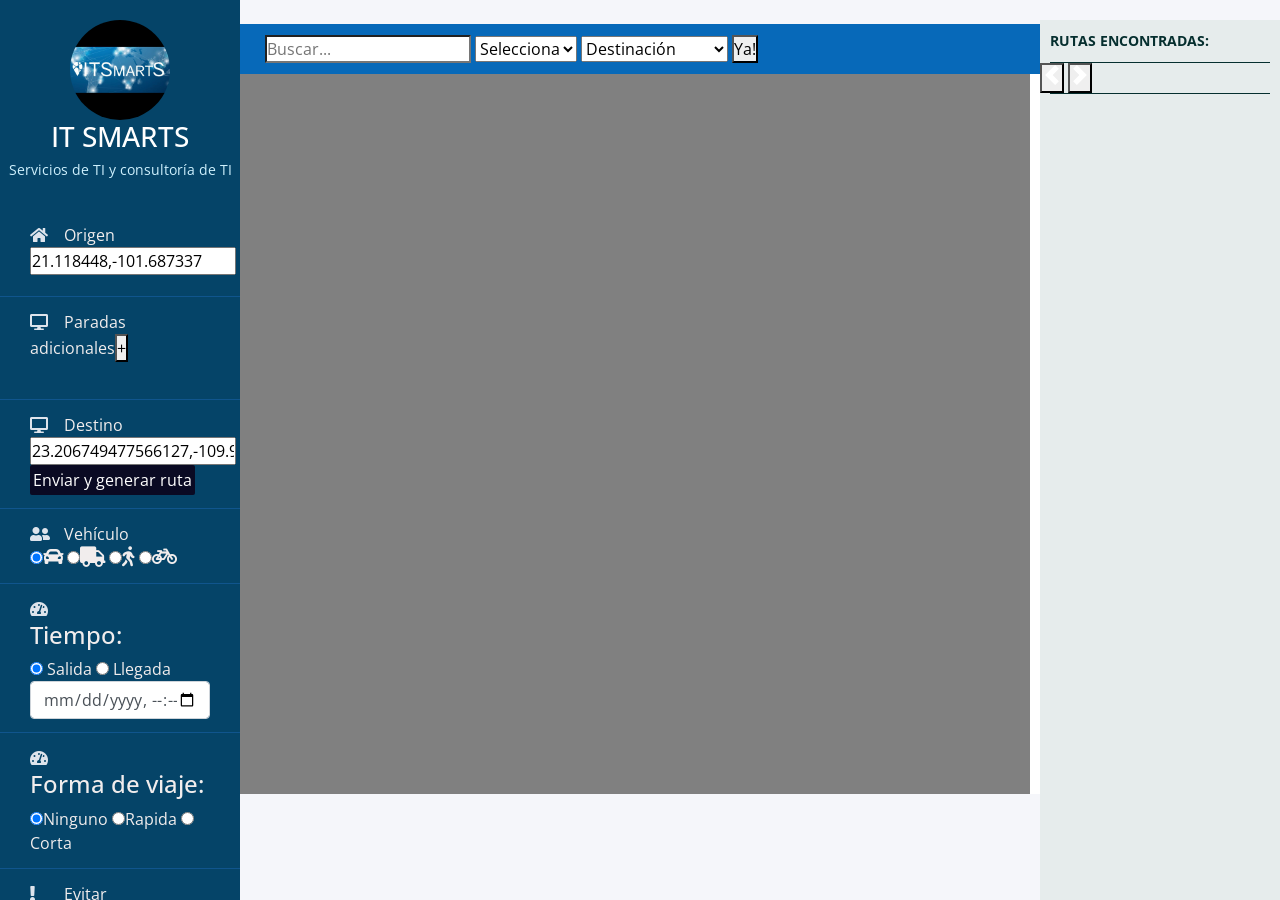
==== commit 4d75941b: "end" ====
--- a/index.html
+++ b/index.html
@@ -92,14 +92,23 @@
                     <a>
                       <span class="icon"><i class="fas fa-home"></i></span>
                       <span class="item">Origen</span> <label>
-                        <input type="text" name="origen" minlength="3" id="first_place" class="input_search" value="21.118448,-101.687337" required>
+                        <input type="text" name="origen" minlength="3" id="first_place" class="input_search destinations" value="21.118448,-101.687337" required>
+                    </a>
+                </li>
+                <li>
+                    <a>
+                        <span class="icon"><i class="fas fa-desktop"></i></span>
+                        <span class="item">Paradas adicionales</span><button onclick="add_stop()">+</button>
+                        <div id="additional">
+                        </div>
+                        <br>  
                     </a>
                 </li>
                 <li>
                     <a>
                         <span class="icon"><i class="fas fa-desktop"></i></span>
                         <span class="item">Destino</span>
-                          <input type="text" name="destino" minlength="3" id="second_place" class="input_search" value="23.206749477566127,-109.9723418621682"  required>
+                          <input type="text" name="destino" minlength="3" id="second_place" class="input_search destinations" value="23.206749477566127,-109.9723418621682"  required>
                           <br>
                           <button type="button6" class="button6"onclick="directions()">Enviar y generar ruta</button>   
                     </a>
@@ -127,51 +136,60 @@
                 </li>
                 <li>
                     <a>
+                        <span class="icon"><i class="fas fa-tachometer-alt"></i></span>
+                        <h4>Forma de viaje:</h4>
+                        <input type="radio" checked class="mode" value="none" name="mode" id=""><span>Ninguno</span>
+                        <input type="radio" class="mode" value="fastest" name="mode" id=""><span>Rapida</span>
+                        <input type="radio" class="mode" value="shortest" name="mode" id=""><span>Corta</span>
+                    </a>
+                </li>
+                <li>
+                    <a>
                         <span class="icon"><i class="fas fa-exclamation"></i></span>
                         <span class="item">Evitar</span>
                         <div>
                             <input type="checkbox" class="avoid" value="seasonalClosure" name="avoid" id="">
-                                <p>Clausura estacional</p>
+                                <span>Clausura estacional</span>
                             </input>
                         </div>
                         <div>
                             <input type="checkbox" class="avoid" value="controlledAccessHighway" name="avoid" id="">
-                                <p>Autopista de acceso controlado</p>
+                                <span>Autopista de acceso controlado</span>
                             </input>
                         </div>
                         <div>
                             <input type="checkbox" class="avoid" value="carShuttleTrain" name="avoid" id="">
-                                <p>Cruce con tren</p>
+                                <span>Cruce con tren</span>
                             </input>
                         </div>
                         <div>
                             <input type="checkbox" class="avoid" value="dirtRoad" name="avoid" id="">
-                                <p>Camino de tierra</p>
+                                <span>Camino de tierra</span>
                             </input>
                         </div>
                         <div>
                             <input type="checkbox" class="avoid" value="uTurns" name="avoid" id="">
-                                <p>Vuelta en U</p>
+                                <span>Vuelta en U</span>
                             </input>
                         </div>
                         <div>
                             <input type="checkbox" class="avoid" value="difficultTurns" name="avoid" id="">
-                                <p>Carretera de cobro</p>
+                                <span>Carretera de cobro</span>
                             </input>
                         </div>
                         <div>
                             <input type="checkbox" name="avoid" value="ferry"  class="avoid" id="">
-                                <p>Ferry</p>
+                                <span>Ferry</span>
                             </input>
                         </div>
                         <div>
                             <input type="checkbox" name="avoid" value="tunnel" class="avoid" id="">
-                                <p>Túnel</p>
+                                <span>Túnel</span>
                             </input>
                         </div>
                         <div>
                             <input type="checkbox" name="avoid" value="tollRoad" class="avoid" id="">
-                                <p>Giros complicados</p>
+                                <span>Giros complicados</span>
                             </input>
                         </div>
                     </a>
